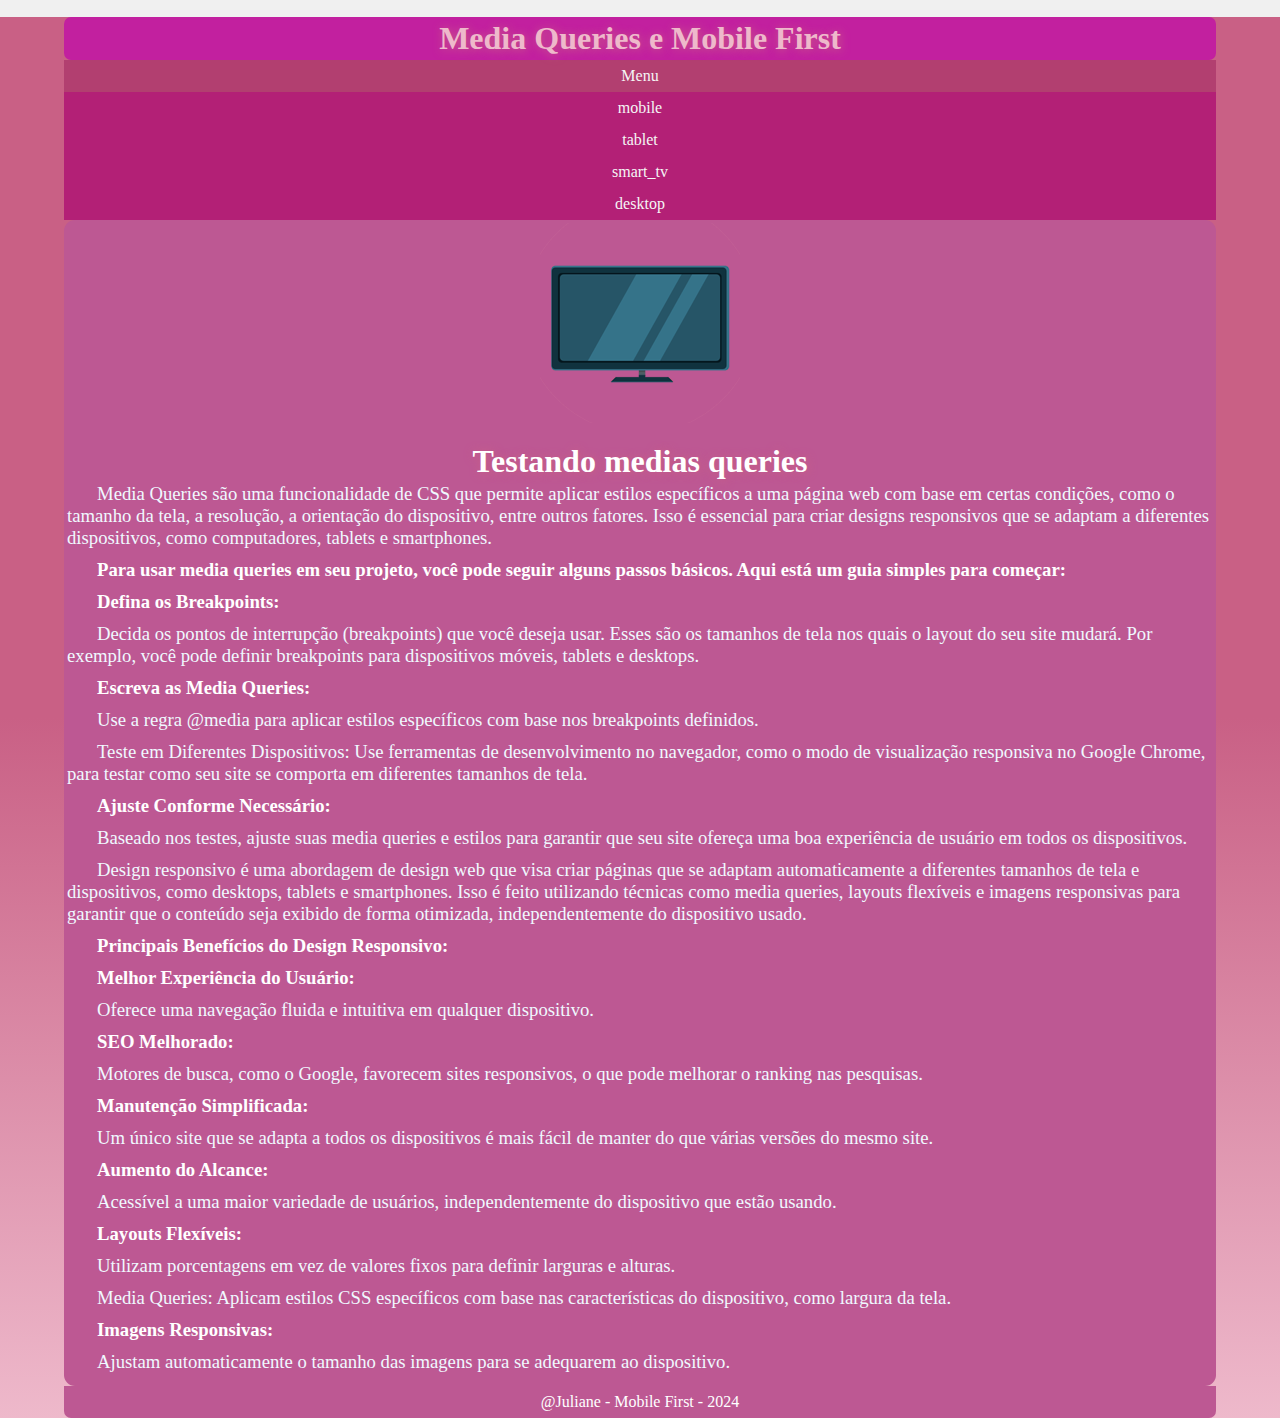
==== index.html @ 008fad67 "Add files via upload" ====
<!DOCTYPE html>
<html lang="pt-br">

<head>
    <meta charset="UTF-8">
    <meta name="viewport" content="width=device-width, initial-scale=1.0">
    <title>Mobile first</title>
    <link rel="shortcut icon" href="./assets/icon home.png" 
    type="image/x-icon">
    <link rel="stylesheet" href="./assets/css/stylemobile.css">
    <link rel="stylesheet"
    href="./https://fonts.googleapis.com/css2?family=Material+Symbols+Outlined:opsz,wght,FILL,GRAD@24,400,0,0" />

    <!-- Na sequencia de acima para baixo: colocado como favicon; 
     link para o css do menu mobile; link para o css do google fonts -->
</head>

<body onresize="mudouTamanho()">
    <header>
        <h1>Media Queries e Mobile First</h1>
    </header>

    <!-- Usando o google icons o menu é criado, junto com uma função usado no
      javascript para exibir o menu burger no evento de onclik-->


      <!-- Esse problema do menu tem haver com a escrita da class.. -->
      <span id="burger" class="material-symbols-outlined" onclick="clickMenu()">
        Menu
    </span>

    <menu id="itens">
        <ul>
            <li><a href="./mobile.html">mobile</a></li>
            <li><a href="./tablet.html"> tablet</a></li>
            <li><a href="./smartv.html">smart_tv</a></li>
            <li><a href="./desktop.html">desktop</a></li>
        </ul>
    </menu>

    <main>

        <img src="./assets/icon-phone.png" alt="teste com celular" id="mobile">
        <img src="./assets/icon-tablet.png" alt="teste com tablet" id="tablet">
        <img src="./assets/icon-print.png" alt="versão impressora" id="print">
        <img src="./assets/icon-pc.png" alt="teste com desktop" id="pc">
        <img src="./assets/icon-tv.png" alt="teste com smart tv" id="tv">
        <!-- 
        Main é reservado para texto e imagens.
         -->
        <article>
            <h1>Testando medias queries</h1>
            <!-- 
            Article é um lugar reservado para títulos e parágrafos.
             -->
            <p><h3>Media Queries são uma funcionalidade de CSS que permite aplicar estilos específicos a uma página web com
                base em certas condições, como o tamanho da tela, a resolução, a orientação do dispositivo, entre outros
                fatores. Isso é essencial para criar designs responsivos que se adaptam a diferentes dispositivos,
                como computadores, tablets e smartphones.</h3></p>
            <p><h3 class="tópico">Para usar media queries em seu projeto, você pode seguir alguns passos básicos. Aqui está um guia simples
                para começar:</h3></p>
            <p><h3 class="tópico">Defina os Breakpoints: </h3> <h3> Decida os pontos de interrupção (breakpoints) que você deseja usar. Esses são os
                tamanhos de tela nos quais o layout do seu site mudará. Por exemplo, você pode definir breakpoints para
                dispositivos móveis, tablets e desktops.</h3></p>
            <p><h3 class="tópico">Escreva as Media Queries:</h3>  <h3> Use a regra @media para aplicar estilos específicos com base nos breakpoints
                definidos.</h3></p>
            <p><h3>Teste em Diferentes Dispositivos: Use ferramentas de desenvolvimento no navegador, como o modo de
                visualização responsiva no Google Chrome, para testar como seu site se comporta em diferentes tamanhos
                de tela.</h3></p>
            <p><h3 class="tópico">Ajuste Conforme Necessário:</h3>  <h3> Baseado nos testes, ajuste suas media queries e estilos para garantir que
                seu site ofereça uma boa experiência de usuário em todos os dispositivos.</h3></p>
            <p><h3>Design responsivo é uma abordagem de design web que visa criar páginas que se adaptam automaticamente a
            diferentes tamanhos de tela e dispositivos, como desktops, tablets e smartphones. Isso é feito utilizando
            técnicas como media queries, layouts flexíveis e imagens responsivas para garantir que o conteúdo seja
            exibido de forma otimizada, independentemente do dispositivo usado.</h3></p>
            <p><h3 class="tópico">Principais Benefícios do Design Responsivo:</h3></p>
            <p><h3 class="tópico">Melhor Experiência do Usuário:</h3>  <h3> Oferece uma navegação fluida e intuitiva em qualquer dispositivo.</h3></p>
            <p><h3 class="tópico">SEO Melhorado:</h3>  <h3> Motores de busca, como o Google, favorecem sites responsivos, o que pode melhorar o ranking
            nas pesquisas.</h3></p>
            <p><h3 class="tópico">Manutenção Simplificada: </h3>  <h3>Um único site que se adapta a todos os dispositivos é mais fácil de manter do que
            várias versões do mesmo site.</h3></p>
            <p><h3 class="tópico">Aumento do Alcance:</h3>  <h3> Acessível a uma maior variedade de usuários, independentemente do dispositivo que estão
            usando.</h3></p>
            <p><h3 class="tópico">Layouts Flexíveis: </h3>   <h3>Utilizam porcentagens em vez de valores fixos para definir larguras e alturas.</h3></p>
            <p><h3>Media Queries: Aplicam estilos CSS específicos com base nas características do dispositivo, como largura da
            tela.</h3></p>
            <p><h3 class="tópico">Imagens Responsivas:</h3>  <h3> Ajustam automaticamente o tamanho das imagens para se adequarem ao dispositivo.</h3></p>
        </article>
    </main>

    <footer>
        @Juliane - Mobile First - 2024
    </footer>
</body>
<script src="./assets/js/scriptmq.js"> </script>

</html>
---- assets/css/stylemobile.css ----
@charset "utf-8";

/* 
Um reset de página é quando nós reiniciamos a página. 
Por essa a razão que começamos com o valor 0, pois é o valor inicial de uma página.
 */

* {
  margin: 0;
  padding: 0;
  box-sizing: border-box;
  font-family: unset;

}

/*
 "pixel": serve dimensões (largura x altura)
 "vh" e/ou "vw": para largura da tela (mobile first)
 "em" e/ou "rem": serve SOMENTE para fontes (mobile first / CSS3) 
 */
html {
  height: 100%;
  margin: 0; padding: 0; background-color: #f0f0f0;
}

/*
adicionar cor ao fundo
  */

body {
  background-image: linear-gradient(to bottom, #c96085 40%, #eeb9cb 100%);
  background-position: bottom;
  background-repeat: no-repeat;
  background-attachment: scroll;
}

/* 
PARA CONFIGURAR O CSS VAMOS ATRIBUIR ESTRUTURAS E DEPOIS OS OBJETOS
*/

header {
  background-color: #c2209f;
  margin-top: 7px;
  border-radius: 7px;
  width: 90vw;
  margin: auto;
  text-align: center;
}

#burger {
  background-color:#b23f70;
  display: block;
  color: whitesmoke;
  text-align: center;
  margin: auto;
  padding: 7px;
  width: 90vw;
  cursor: pointer;
}

#burger:hover {
  background-color: #c5a898;
}


menu {
  color: whitesmoke;
  text-align: center;
  margin-top: 5px;
  width: 90vw;
  margin: auto;
  list-style-type: none;
  background-color:rgb(179, 32, 118);
}

menu>ul {
  list-style-type: none;
}

menu>ul>li>a {
  display: block;
  padding: 7px;
  text-decoration: none;
  text-align: center;
  background-color:rgb(179, 32, 118);
  border-radius: 9px, 9px;
  color: whitesmoke;
  margin: auto;
}

menu>ul>li>a:hover {
  background-color: #c5a898;
  color: whitesmoke;
  text-decoration: none;
}

main {
  background-color: rgb(189, 88, 147);
  margin-top: 7px;
  border-radius: 11px;
  width: 90vw;
  margin: auto;
  text-align: center;
  padding: 3px;
}



  
  h1 {
  
    text-align: center;
    color: #ffffff ;
    padding: 3px;
    text-shadow: #c96085 1px 1px 10px;
    margin-top: 17px;
  
  }

 


  h3{
    text-indent: 30px;
    font-family: 'Times New Roman';
    font-weight: 300;
    text-align: left;
    color: aliceblue;
    margin-bottom: 10px;

  }

  .tópico{
    text-indent: 30px;
    font-family: serif;
    font-weight: 550;
    text-align: left;
    color: rgb(255, 255, 255);
    margin-bottom: 10px;

  }
  
  nav>a {
    color: whitesmoke;
    text-decoration: none;
    cursor: pointer;
  }
  
  a:hover {
    color: whitesmoke;
    text-decoration: none;
  }
  footer{
    background-color: rgb(189, 88, 147);
    text-align: center;
    border-radius: 0px 0px 7px 7px;
    width: 90vw;
    padding: 7px;
    margin: auto;
    color: #ffffff;
    }
  
img {
  display: block;
  margin: auto;
}

img#mobile {
  display: block;
}

img#tablet {
  display: none;
}

img#print {
  display: none;
}

img#pc {
  display: none;
}

img#tv {
  display: none;
}



@media screen and (min-width: 768px) and (max-width: 992px){
  /* midia usada no tablet */
}

body {
  background-image:url("./back-tablet.jpg");
  background-image: linear-gradient(to bottom, #c96085 50%, #eeb9cb 100%);
  background-position: bottom;
  background-repeat: no-repeat;
  background-attachment: scroll;

  }
  
  /* 
  PARA CONFIGURAR O CSS VAMOS ATRIBUIR ESTRUTURAS E DEPOIS OS OBJETOS
  */
  
  header {
    background-color: #c2209f;
    margin-top: 7px;
    border-radius: 7px;
    width: 90vw;
    margin: auto;
    text-align: center;
  }
  
  #burger {
    background-color:#b23f70;
    display: block;
    color: whitesmoke;
    text-align: center;
    margin: auto;
    padding: 7px;
    width: 90vw;
    cursor: pointer;
  }
  
  #burger:hover {
    background-color: #c5a898;
  }
  
  
  menu {
    color: whitesmoke;
    text-align: center;
    margin-top: 5px;
    width: 90vw;
    margin: auto;
    list-style-type: none;
    background-color:rgb(179, 32, 118);
  }
  
  menu>ul {
    list-style-type: none;
  }
  
  menu>ul>li>a {
    display: block;
    padding: 7px;
    text-decoration: none;
    text-align: center;
    background-color:rgb(179, 32, 118);
    border-radius: 9px, 9px;
    color: whitesmoke;
    margin: auto;
  }
  
  menu>ul>li>a:hover {
    background-color: #c5a898;
    color: whitesmoke;
    text-decoration: none;
  }
  
  main {
    background-color: rgb(189, 88, 147);
    margin-top: 7px;
    border-radius: 11px;
    width: 90vw;
    margin: auto;
    text-align: center;
    padding: 3px;
  }
  
  article>h2{
    color: #ffe3f4;
  }
  
  article>p {
    font-family: Cambria, Cochin, Georgia, Times, 'Times New Roman', serif;
    font-size: 20px;
    font-style: oblique;
    font-weight: 700;
    color: honeydew;
    text-align: justify;
  }
  
  
    
    header>h1 {
    
      text-align: center;
      color: #eeb9cb ;
      padding: 3px;
      text-shadow: #c96085 1px 1px 10px;
      margin-top: 17px;
    
    }
    
    nav>a {
      color: whitesmoke;
      text-decoration: none;
      cursor: pointer;
    }
    
    a:hover {
      color: whitesmoke;
      text-decoration: none;
    }

    footer{
      background-color: rgb(189, 88, 147);
      text-align: center;
      border-radius: 0px 0px 7px 7px;
      width: 90vw;
      padding: 7px;
      margin: auto;
      }

img#mobile {
  display: none;
}

img#tablet {
  display: block;
}

img#print {
  display: none;
}

img#pc {
  display: none;
}

img#tv {
  display: none;
}



/* media para pc com  largura de tela menor que 992px para o maior de 1200px
onde sera modificado as medidas do menu, menu lista, main > article onde o menu
deve estar bloqueado seguindo as margens e cor de fundo dos elementos e 
deixando assim o menu burger oculto, forçando assim o menu aparecendo inline-block
(na horizontal) e sua exibição de imagens */

@media screen and (min-width: 993px) and (max-width: 1200px) {
body {
  background-image:url("./back-pc.jpg");
  background-image: linear-gradient(to bottom, #c96085 50%, #eeb9cb 100%);
  background-position: bottom;
  background-repeat: no-repeat;
  background-attachment: scroll;
}

header {
  background-color: #c2209f;
  margin-top: 7px;
  border-radius: 7px;
  width: 90vw;
  margin: auto;
  text-align: center;
}

#burger {
  background-color:#b23f70;
  display: block;
  color: whitesmoke;
  text-align: center;
  margin: auto;
  padding: 7px;
  width: 90vw;
  cursor: pointer;
}

#burger:hover {
  background-color: #c5a898;
}


menu {
  color: whitesmoke;
  text-align: center;
  margin-top: 5px;
  width: 90vw;
  margin: auto;
  list-style-type: none;
  background-color:rgb(179, 32, 118);
}

menu>ul {
  list-style-type: none;
}

menu>ul>li>a {
  display: block;
  padding: 7px;
  text-decoration: none;
  text-align: center;
  background-color:rgb(179, 32, 118);
  border-radius: 9px, 9px;
  color: whitesmoke;
  margin: auto;
}

menu>ul>li>a:hover {
  background-color: #c5a898;
  color: whitesmoke;
  text-decoration: none;
}

main {
  background-color: rgb(189, 88, 147);
  margin-top: 7px;
  border-radius: 11px;
  width: 90vw;
  margin: auto;
  text-align: center;
  padding: 3px;
}

article>h2{
  color: #ffe3f4;
}

article>p {
  font-family: Cambria, Cochin, Georgia, Times, 'Times New Roman', serif;
  font-size: 20px;
  font-style: oblique;
  font-weight: 700;
  color: honeydew;
  text-align: justify;
}


  header>h1 {
  
    text-align: center;
    color: #eeb9cb ;
    padding: 3px;
    text-shadow: #c96085 1px 1px 10px;
    margin-top: 17px;
  
  }
  
  nav>a {
    color: whitesmoke;
    text-decoration: none;
    cursor: pointer;
  }
  
  a:hover {
    color: whitesmoke;
    text-decoration: none;
  }
  footer{
    background-color: rgb(189, 88, 147);
    text-align: center;
    border-radius: 0px 0px 7px 7px;
    width: 90vw;
    padding: 7px;
    margin: auto;
    }
    


img#mobile {
  display: none;
}

img#tablet {
  display: none;
}

img#print {
  display: none;
}

img#pc {
  display: block;
}

img#tv {
  display: none;
}
}

/* media para smart_tv com  largura de tela menor que 992px para o maior de 1200px
onde sera modificado as medidas do menu, menu lista, main > article onde o menu
deve estar bloqueado seguindo as margens e cor de fundo dos elementos e 
deixando assim o menu burger oculto, forçando assim o menu aparecendo inline-block
(na horizontal) e sua exibição de imagens */

@media screen and (min-width: 1201px) {
body {
  background-image:url("./back-tv.jpg");
  background-repeat: repeat-x;
  background-attachment: fixed;
  background-image: linear-gradient(to bottom, #c96085 50%, #eeb9cb 100%);
  background-position: bottom;
  background-repeat: no-repeat;
  background-attachment: scroll;
}

header {
  background-color: #c2209f;
  margin-top: 7px;
  border-radius: 7px;
  width: 90vw;
  margin: auto;
  text-align: center;
}

#burger {
  background-color:#b23f70;
  display: block;
  color: whitesmoke;
  text-align: center;
  margin: auto;
  padding: 7px;
  width: 90vw;
  cursor: pointer;
}

#burger:hover {
  background-color: #c5a898;
}


menu {
  color: whitesmoke;
  text-align: center;
  margin-top: 5px;
  width: 90vw;
  margin: auto;
  list-style-type: none;
  background-color:rgb(179, 32, 118);
}

menu>ul {
  list-style-type: none;
}

menu>ul>li>a {
  display: block;
  padding: 7px;
  text-decoration: none;
  text-align: center;
  background-color:rgb(179, 32, 118);
  border-radius: 9px, 9px;
  color: whitesmoke;
  margin: auto;
}

menu>ul>li>a:hover {
  background-color: #c5a898;
  color: whitesmoke;
  text-decoration: none;
}

main {
  background-color: rgb(189, 88, 147);
  margin-top: 7px;
  border-radius: 11px;
  width: 90vw;
  margin: auto;
  text-align: center;
  padding: 3px;
}

article>h2{
  color: #ffe3f4;
}

article>p {
  font-family: Cambria, Cochin, Georgia, Times, 'Times New Roman', serif;
  font-size: 20px;
  font-style: oblique;
  font-weight: 700;
  color: honeydew;
  text-align: justify;
}
  
  header>h1 {
  
    text-align: center;
    color: #eeb9cb ;
    padding: 3px;
    text-shadow: #c96085 1px 1px 10px;
    margin-top: 17px;
  
  }
  
  nav>a {
    color: whitesmoke;
    text-decoration: none;
    cursor: pointer;
  }
  
  a:hover {
    color: whitesmoke;
    text-decoration: none;
  }

  footer{
    background-color: rgb(189, 88, 147);
    text-align: center;
    border-radius: 0px 0px 7px 7px;
    width: 90vw;
    padding: 7px;
    margin: auto;
    }

img#mobile {
  display: none;
}

img#tablet {
  display: none;
}

img#print {
  display: none;
}

img#pc {
  display: none;
}

img#tv {
  display: block;
}
}
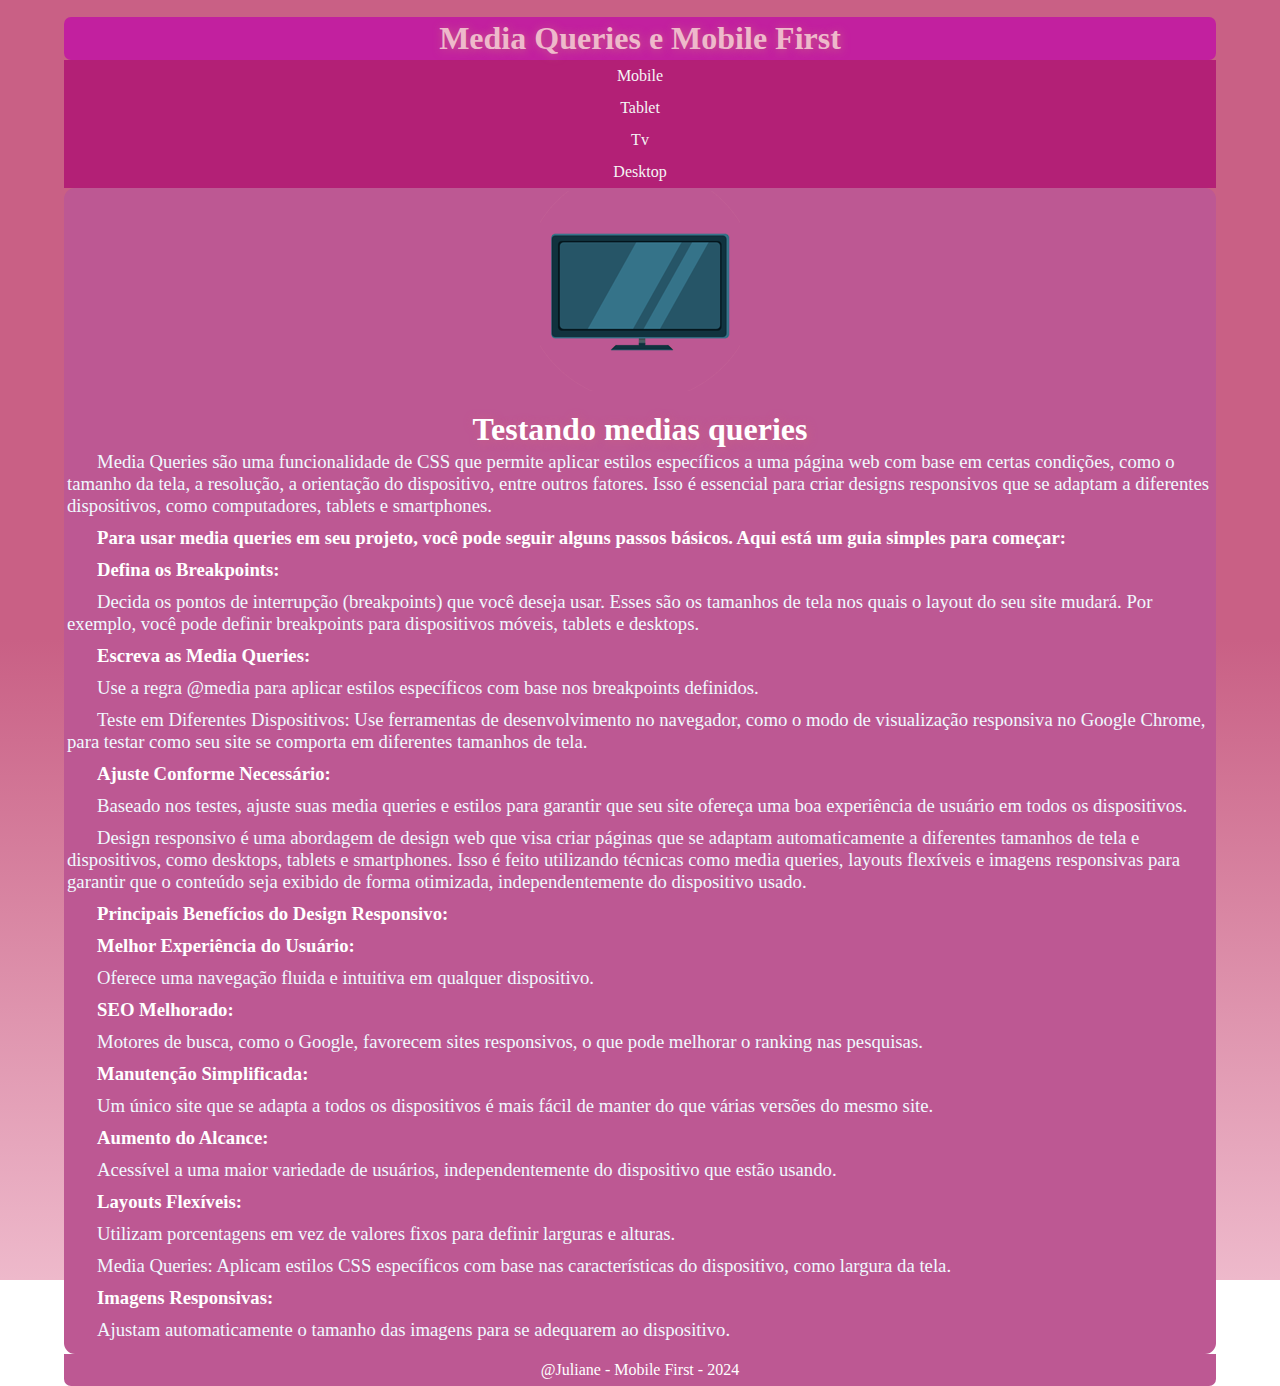
==== commit eebe602d: "upload" ====
--- a/index.html
+++ b/index.html
@@ -5,7 +5,7 @@
     <meta charset="UTF-8">
     <meta name="viewport" content="width=device-width, initial-scale=1.0">
     <title>Mobile first</title>
-    <link rel="shortcut icon" href="./assets/icon home.png" 
+    <link rel="shortcut icon" href="./assets/favicon.png" 
     type="image/x-icon">
     <link rel="stylesheet" href="./assets/css/stylemobile.css">
     <link rel="stylesheet"
@@ -15,7 +15,7 @@
      link para o css do menu mobile; link para o css do google fonts -->
 </head>
 
-<body onresize="mudouTamanho()">
+<body>
     <header>
         <h1>Media Queries e Mobile First</h1>
     </header>
@@ -25,16 +25,25 @@
 
 
       <!-- Esse problema do menu tem haver com a escrita da class.. -->
-      <span id="burger" class="material-symbols-outlined" onclick="clickMenu()">
-        Menu
-    </span>
+      <menu id="itens">
+        <ul>
+            <li><a href="./mobile.html">
+                    Mobile
+                </a></li>
 
-    <menu id="itens">
-        <ul>
-            <li><a href="./mobile.html">mobile</a></li>
-            <li><a href="./tablet.html"> tablet</a></li>
-            <li><a href="./smartv.html">smart_tv</a></li>
-            <li><a href="./desktop.html">desktop</a></li>
+            <li><a href="./tablet.html">
+                    Tablet
+                </a></li>
+                
+            <li><a href="./smartv.html">
+                Tv
+            </a></li>
+
+            <li><a href="./desktop.html">
+                Desktop
+            </a></li>
+
+
         </ul>
     </menu>
 
--- a/assets/css/stylemobile.css
+++ b/assets/css/stylemobile.css
@@ -19,186 +19,23 @@
  "em" e/ou "rem": serve SOMENTE para fontes (mobile first / CSS3) 
  */
 html {
-  height: 100%;
-  margin: 0; padding: 0; background-color: #f0f0f0;
-}
-
-/*
-adicionar cor ao fundo
-  */
+  height: 100vw;
+}
+
+
+
+@media screen and (min-width: 321px) and (max-width: 375px){ 
+  /* midia usada no celular */
+} 
 
 body {
-  background-image: linear-gradient(to bottom, #c96085 40%, #eeb9cb 100%);
-  background-position: bottom;
-  background-repeat: no-repeat;
-  background-attachment: scroll;
-}
-
-/* 
-PARA CONFIGURAR O CSS VAMOS ATRIBUIR ESTRUTURAS E DEPOIS OS OBJETOS
-*/
-
-header {
-  background-color: #c2209f;
-  margin-top: 7px;
-  border-radius: 7px;
-  width: 90vw;
-  margin: auto;
-  text-align: center;
-}
-
-#burger {
-  background-color:#b23f70;
-  display: block;
-  color: whitesmoke;
-  text-align: center;
-  margin: auto;
-  padding: 7px;
-  width: 90vw;
-  cursor: pointer;
-}
-
-#burger:hover {
-  background-color: #c5a898;
-}
-
-
-menu {
-  color: whitesmoke;
-  text-align: center;
-  margin-top: 5px;
-  width: 90vw;
-  margin: auto;
-  list-style-type: none;
-  background-color:rgb(179, 32, 118);
-}
-
-menu>ul {
-  list-style-type: none;
-}
-
-menu>ul>li>a {
-  display: block;
-  padding: 7px;
-  text-decoration: none;
-  text-align: center;
-  background-color:rgb(179, 32, 118);
-  border-radius: 9px, 9px;
-  color: whitesmoke;
-  margin: auto;
-}
-
-menu>ul>li>a:hover {
-  background-color: #c5a898;
-  color: whitesmoke;
-  text-decoration: none;
-}
-
-main {
-  background-color: rgb(189, 88, 147);
-  margin-top: 7px;
-  border-radius: 11px;
-  width: 90vw;
-  margin: auto;
-  text-align: center;
-  padding: 3px;
-}
-
-
-
-  
-  h1 {
-  
-    text-align: center;
-    color: #ffffff ;
-    padding: 3px;
-    text-shadow: #c96085 1px 1px 10px;
-    margin-top: 17px;
-  
-  }
-
- 
-
-
-  h3{
-    text-indent: 30px;
-    font-family: 'Times New Roman';
-    font-weight: 300;
-    text-align: left;
-    color: aliceblue;
-    margin-bottom: 10px;
-
-  }
-
-  .tópico{
-    text-indent: 30px;
-    font-family: serif;
-    font-weight: 550;
-    text-align: left;
-    color: rgb(255, 255, 255);
-    margin-bottom: 10px;
-
-  }
-  
-  nav>a {
-    color: whitesmoke;
-    text-decoration: none;
-    cursor: pointer;
-  }
-  
-  a:hover {
-    color: whitesmoke;
-    text-decoration: none;
-  }
-  footer{
-    background-color: rgb(189, 88, 147);
-    text-align: center;
-    border-radius: 0px 0px 7px 7px;
-    width: 90vw;
-    padding: 7px;
-    margin: auto;
-    color: #ffffff;
-    }
-  
-img {
-  display: block;
-  margin: auto;
-}
-
-img#mobile {
-  display: block;
-}
-
-img#tablet {
-  display: none;
-}
-
-img#print {
-  display: none;
-}
-
-img#pc {
-  display: none;
-}
-
-img#tv {
-  display: none;
-}
-
-
-
-@media screen and (min-width: 768px) and (max-width: 992px){
-  /* midia usada no tablet */
-}
-
-body {
-  background-image:url("./back-tablet.jpg");
+  background-image:url("../assets/icon-phone.png");
   background-image: linear-gradient(to bottom, #c96085 50%, #eeb9cb 100%);
   background-position: bottom;
   background-repeat: no-repeat;
   background-attachment: scroll;
 
-  }
+  } 
   
   /* 
   PARA CONFIGURAR O CSS VAMOS ATRIBUIR ESTRUTURAS E DEPOIS OS OBJETOS
@@ -284,7 +121,7 @@
   }
   
   
-    
+  
     header>h1 {
     
       text-align: center;
@@ -316,6 +153,318 @@
       }
 
 img#mobile {
+  display: block;
+}
+
+img#tablet {
+  display: none;
+}
+
+img#print {
+  display: none;
+}
+
+img#pc {
+  display: none;
+}
+
+img#tv {
+  display: none;
+} 
+
+
+/*
+adicionar cor ao fundo
+  */
+
+body {
+  background-image: linear-gradient(to bottom, #c96085 40%, #eeb9cb 100%);
+  background-position: bottom;
+  background-repeat: no-repeat;
+  background-attachment: scroll;
+} 
+
+/* 
+PARA CONFIGURAR O CSS VAMOS ATRIBUIR ESTRUTURAS E DEPOIS OS OBJETOS
+*/
+
+header {
+  background-color: #c2209f;
+  margin-top: 7px;
+  border-radius: 7px;
+  width: 90vw;
+  margin: auto;
+  text-align: center;
+}
+
+#burger {
+  background-color:#b23f70;
+  display: block;
+  color: whitesmoke;
+  text-align: center;
+  margin: auto;
+  padding: 7px;
+  width: 90vw;
+  cursor: pointer;
+}
+
+#burger:hover {
+  background-color: #c5a898;
+}
+
+
+menu {
+  color: whitesmoke;
+  text-align: center;
+  margin-top: 5px;
+  width: 90vw;
+  margin: auto;
+  list-style-type: none;
+  background-color:rgb(179, 32, 118);
+}
+
+menu>ul {
+  list-style-type: none;
+}
+
+menu>ul>li>a {
+  display: block;
+  padding: 7px;
+  text-decoration: none;
+  text-align: center;
+  background-color:rgb(179, 32, 118);
+  border-radius: 9px, 9px;
+  color: whitesmoke;
+  margin: auto;
+}
+
+menu>ul>li>a:hover {
+  background-color: #c5a898;
+  color: whitesmoke;
+  text-decoration: none;
+}
+
+main {
+  background-color: rgb(189, 88, 147);
+  margin-top: 7px;
+  border-radius: 11px;
+  width: 90vw;
+  margin: auto;
+  text-align: center;
+  padding: 3px;
+}
+
+
+
+  
+  h1 {
+  
+    text-align: center;
+    color: #ffffff ;
+    padding: 3px;
+    text-shadow: #c96085 1px 1px 10px;
+    margin-top: 17px;
+  
+  }
+
+ 
+
+
+  h3{
+    text-indent: 30px;
+    font-family: 'Times New Roman';
+    font-weight: 300;
+    text-align: left;
+    color: aliceblue;
+    margin-bottom: 10px;
+
+  }
+
+  .tópico{
+    text-indent: 30px;
+    font-family: serif;
+    font-weight: 550;
+    text-align: left;
+    color: rgb(255, 255, 255);
+    margin-bottom: 10px;
+
+  }
+  
+  nav>a {
+    color: whitesmoke;
+    text-decoration: none;
+    cursor: pointer;
+  }
+  
+  a:hover {
+    color: whitesmoke;
+    text-decoration: none;
+  }
+  footer{
+    background-color: rgb(189, 88, 147);
+    text-align: center;
+    border-radius: 0px 0px 7px 7px;
+    width: 90vw;
+    padding: 7px;
+    margin: auto;
+    color: #ffffff;
+    }
+  
+img { 
+  display: block;
+  margin: auto;
+} 
+
+img#mobile {
+  display: block;
+}
+
+img#tablet {
+  display: none;
+}
+
+img#print {
+  display: none;
+}
+
+img#pc {
+  display: none;
+}
+
+img#tv {
+  display: none;
+}
+
+
+
+@media screen and (min-width: 768px) and (max-width: 992px){
+  /* midia usada no tablet */
+}
+
+body {
+  background-image:url("../back-tablet.png");
+  background-image: linear-gradient(to bottom, #c96085 50%, #eeb9cb 100%);
+  background-position: bottom;
+  background-repeat: no-repeat;
+  background-attachment: scroll;
+
+  }
+  
+  /* 
+  PARA CONFIGURAR O CSS VAMOS ATRIBUIR ESTRUTURAS E DEPOIS OS OBJETOS
+  */
+  
+  header {
+    background-color: #c2209f;
+    margin-top: 7px;
+    border-radius: 7px;
+    width: 90vw;
+    margin: auto;
+    text-align: center;
+  }
+  
+  #burger {
+    background-color:#b23f70;
+    display: block;
+    color: whitesmoke;
+    text-align: center;
+    margin: auto;
+    padding: 7px;
+    width: 90vw;
+    cursor: pointer;
+  }
+  
+  #burger:hover {
+    background-color: #c5a898;
+  }
+  
+  
+  menu {
+    color: whitesmoke;
+    text-align: center;
+    margin-top: 5px;
+    width: 90vw;
+    margin: auto;
+    list-style-type: none;
+    background-color:rgb(179, 32, 118);
+  }
+  
+  menu>ul {
+    list-style-type: none;
+  }
+  
+  menu>ul>li>a {
+    display: block;
+    padding: 7px;
+    text-decoration: none;
+    text-align: center;
+    background-color:rgb(179, 32, 118);
+    border-radius: 9px, 9px;
+    color: whitesmoke;
+    margin: auto;
+  }
+  
+  menu>ul>li>a:hover {
+    background-color: #c5a898;
+    color: whitesmoke;
+    text-decoration: none;
+  }
+  
+  main {
+    background-color: rgb(189, 88, 147);
+    margin-top: 7px;
+    border-radius: 11px;
+    width: 90vw;
+    margin: auto;
+    text-align: center;
+    padding: 3px;
+  }
+  
+  article>h2{
+    color: #ffe3f4;
+  }
+  
+  article>p {
+    font-family: Cambria, Cochin, Georgia, Times, 'Times New Roman', serif;
+    font-size: 20px;
+    font-style: oblique;
+    font-weight: 700;
+    color: honeydew;
+    text-align: justify;
+  }
+  
+    
+    header>h1 {
+    
+      text-align: center;
+      color: #eeb9cb ;
+      padding: 3px;
+      text-shadow: #c96085 1px 1px 10px;
+      margin-top: 17px;
+    
+    }
+    
+    nav>a {
+      color: whitesmoke;
+      text-decoration: none;
+      cursor: pointer;
+    }
+    
+    a:hover {
+      color: whitesmoke;
+      text-decoration: none;
+    }
+
+    footer{
+      background-color: rgb(189, 88, 147);
+      text-align: center;
+      border-radius: 0px 0px 7px 7px;
+      width: 90vw;
+      padding: 7px;
+      margin: auto;
+      }
+
+img#mobile {
   display: none;
 }
 
@@ -345,7 +494,7 @@
 
 @media screen and (min-width: 993px) and (max-width: 1200px) {
 body {
-  background-image:url("./back-pc.jpg");
+  background-image:url("../assets/icon-pc.png");
   background-image: linear-gradient(to bottom, #c96085 50%, #eeb9cb 100%);
   background-position: bottom;
   background-repeat: no-repeat;
@@ -491,8 +640,9 @@
 (na horizontal) e sua exibição de imagens */
 
 @media screen and (min-width: 1201px) {
+
 body {
-  background-image:url("./back-tv.jpg");
+  background-image:url("../assets/icon-tv.png");
   background-repeat: repeat-x;
   background-attachment: fixed;
   background-image: linear-gradient(to bottom, #c96085 50%, #eeb9cb 100%);
@@ -632,3 +782,7 @@
 }
 
 
+
+
+
+
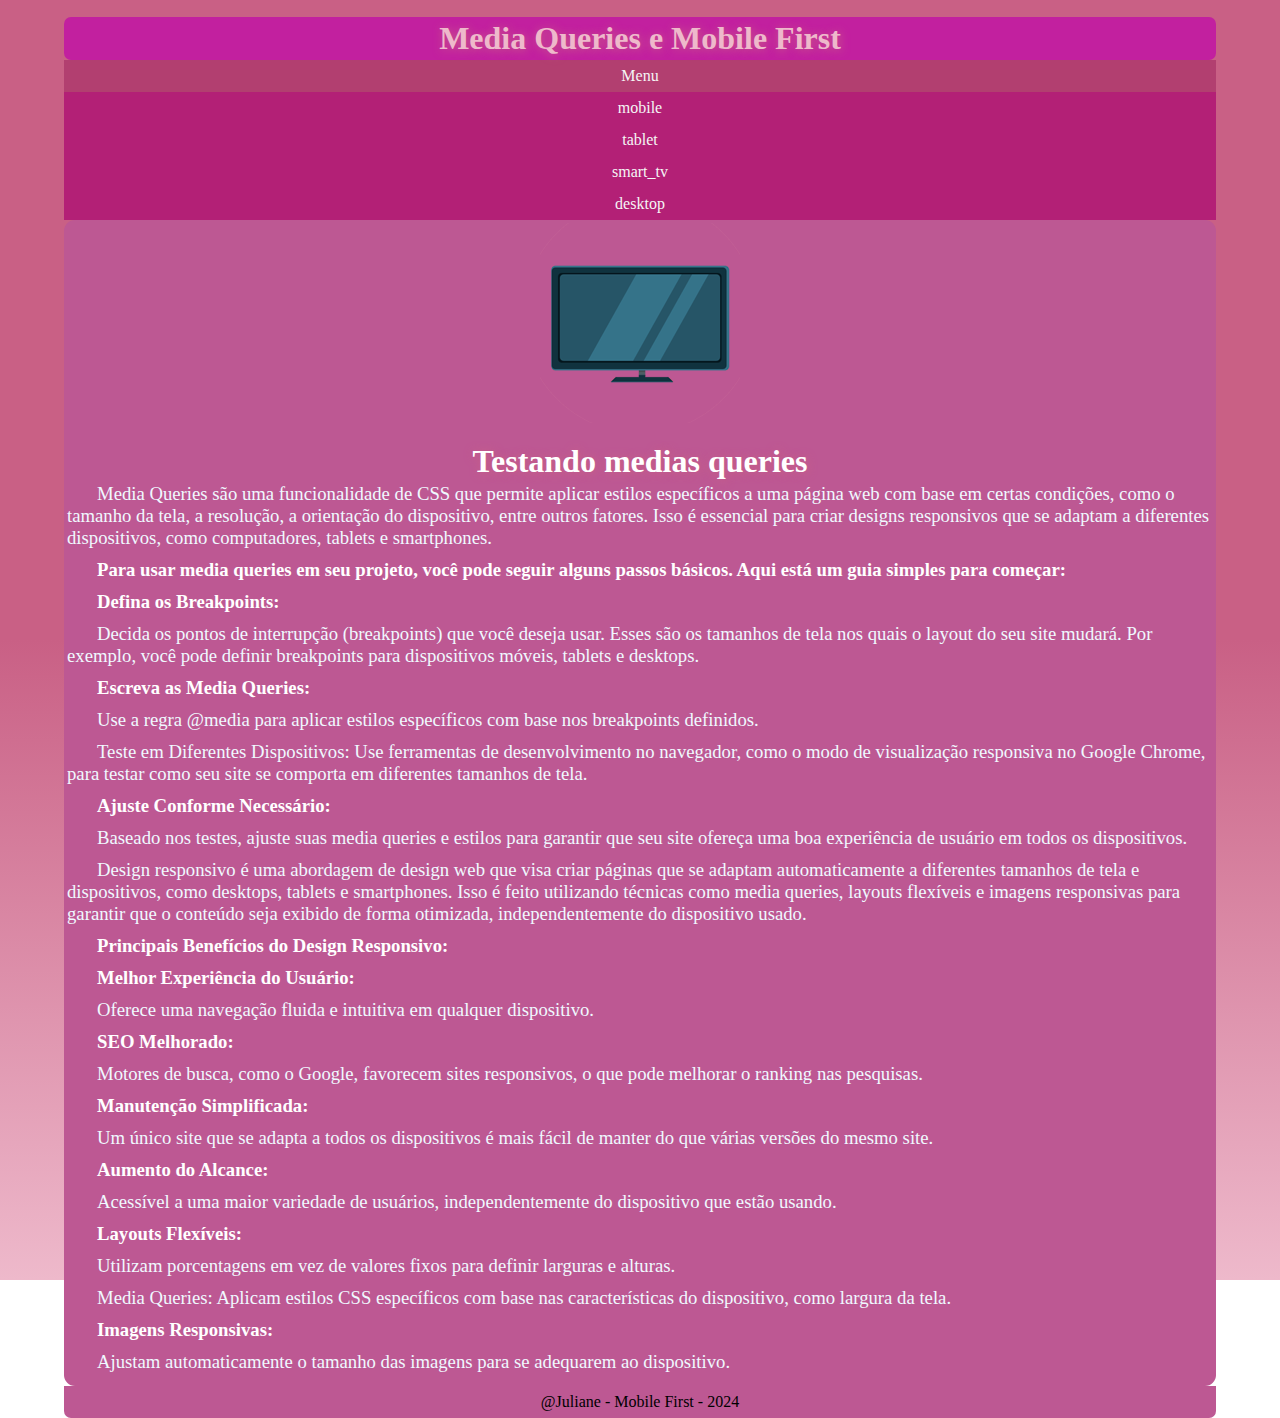
==== commit d7343592: "upload" ====
--- a/index.html
+++ b/index.html
@@ -15,7 +15,7 @@
      link para o css do menu mobile; link para o css do google fonts -->
 </head>
 
-<body>
+<body onresize="mudouTamanho()">
     <header>
         <h1>Media Queries e Mobile First</h1>
     </header>
@@ -25,31 +25,22 @@
 
 
       <!-- Esse problema do menu tem haver com a escrita da class.. -->
-      <menu id="itens">
+      <span id="burger" class="material-symbols-outlined" onclick="clickMenu()">
+        Menu
+    </span>
+
+    <menu id="itens">
         <ul>
-            <li><a href="./mobile.html">
-                    Mobile
-                </a></li>
-
-            <li><a href="./tablet.html">
-                    Tablet
-                </a></li>
-                
-            <li><a href="./smartv.html">
-                Tv
-            </a></li>
-
-            <li><a href="./desktop.html">
-                Desktop
-            </a></li>
-
-
+            <li><a href="./mobile.html">mobile</a></li>
+            <li><a href="./tablet.html"> tablet</a></li>
+            <li><a href="./smartv.html">smart_tv</a></li>
+            <li><a href="./desktop.html">desktop</a></li>
         </ul>
     </menu>
 
     <main>
 
-        <img src="./assets/icon-phone.png" alt="teste com celular" id="mobile">
+        <img src="./assets/icon-phone.png" alt="teste com celular" id="print">
         <img src="./assets/icon-tablet.png" alt="teste com tablet" id="tablet">
         <img src="./assets/icon-print.png" alt="versão impressora" id="print">
         <img src="./assets/icon-pc.png" alt="teste com desktop" id="pc">
--- a/assets/css/stylemobile.css
+++ b/assets/css/stylemobile.css
@@ -24,23 +24,365 @@
 
 
 
-@media screen and (min-width: 321px) and (max-width: 375px){ 
-  /* midia usada no celular */
-} 
-
 body {
-  background-image:url("../assets/icon-phone.png");
+  background-image: linear-gradient(to bottom, #c96085 40%, #eeb9cb 100%);
+  background-position: bottom;
+  background-repeat: no-repeat;
+  background-attachment: scroll;
+}
+
+/* 
+  PARA CONFIGURAR O CSS VAMOS ATRIBUIR ESTRUTURAS E DEPOIS OS OBJETOS
+  */
+
+header {
+  background-color: #c2209f;
+  margin-top: 7px;
+  border-radius: 7px;
+  width: 90vw;
+  margin: auto;
+  text-align: center;
+}
+
+#burger {
+  background-color: #b23f70;
+  display: block;
+  color: whitesmoke;
+  text-align: center;
+  margin: auto;
+  padding: 7px;
+  width: 90vw;
+  cursor: pointer;
+}
+
+#burger:hover {
+  background-color: #c5a898;
+}
+
+
+menu {
+  color: whitesmoke;
+  text-align: center;
+  margin-top: 5px;
+  width: 90vw;
+  margin: auto;
+  list-style-type: none;
+  background-color: rgb(179, 32, 118);
+}
+
+menu>ul {
+  list-style-type: none;
+}
+
+menu>ul>li>a {
+  display: block;
+  padding: 7px;
+  text-decoration: none;
+  text-align: center;
+  background-color: rgb(179, 32, 118);
+  border-radius: 9px, 9px;
+  color: whitesmoke;
+  margin: auto;
+}
+
+menu>ul>li>a:hover {
+  background-color: #c5a898;
+  color: whitesmoke;
+  text-decoration: none;
+}
+
+main {
+  background-color: rgb(189, 88, 147);
+  margin-top: 7px;
+  border-radius: 11px;
+  width: 90vw;
+  margin: auto;
+  text-align: center;
+  padding: 3px;
+}
+
+article>h2 {
+  color: #ffe3f4;
+}
+
+article>p {
+  font-family: Cambria, Cochin, Georgia, Times, 'Times New Roman', serif;
+  font-size: 20px;
+  font-style: oblique;
+  font-weight: 700;
+  color: honeydew;
+  text-align: justify;
+}
+
+
+
+header>h1 {
+
+  text-align: center;
+  color: #eeb9cb;
+  padding: 3px;
+  text-shadow: #c96085 1px 1px 10px;
+  margin-top: 17px;
+
+}
+
+h1 {
+
+  text-align: center;
+  color: #ffffff;
+  padding: 3px;
+  text-shadow: #c96085 1px 1px 10px;
+  margin-top: 17px;
+
+}
+
+
+
+
+h3 {
+  text-indent: 30px;
+  font-family: 'Times New Roman';
+  font-weight: 300;
+  text-align: left;
+  color: aliceblue;
+  margin-bottom: 10px;
+
+}
+
+.tópico {
+  text-indent: 30px;
+  font-family: serif;
+  font-weight: 550;
+  text-align: left;
+  color: rgb(255, 255, 255);
+  margin-bottom: 10px;
+
+}
+
+nav>a {
+  color: whitesmoke;
+  text-decoration: none;
+  cursor: pointer;
+}
+
+a:hover {
+  color: whitesmoke;
+  text-decoration: none;
+}
+
+footer {
+  background-color: rgb(189, 88, 147);
+  text-align: center;
+  border-radius: 0px 0px 7px 7px;
+  width: 90vw;
+  padding: 7px;
+  margin: auto;
+}
+
+img {
+  display: block;
+  margin: auto;
+}
+
+img#mobile {
+  display: none;
+}
+
+img#tablet {
+  display: none;
+}
+
+img#print {
+  display: block;
+}
+
+img#pc {
+  display: none;
+}
+
+img#tv {
+  display: none;
+}
+
+
+/*
+adicionar cor ao fundo
+  */
+
+
+
+/* 
+PARA CONFIGURAR O CSS VAMOS ATRIBUIR ESTRUTURAS E DEPOIS OS OBJETOS
+*/
+
+
+/* celular não aparece em Mobile First quando a tela é reduzida e/ou para a própria tela de celular*/
+
+
+@media screen and (min-width: 768px) and (max-width: 992px) {
+  /* midia usada no tablet */
+}
+
+body {
+  background-image: url("../assets/tablet.png");
   background-image: linear-gradient(to bottom, #c96085 50%, #eeb9cb 100%);
   background-position: bottom;
   background-repeat: no-repeat;
   background-attachment: scroll;
 
-  } 
-  
-  /* 
+}
+
+/* 
   PARA CONFIGURAR O CSS VAMOS ATRIBUIR ESTRUTURAS E DEPOIS OS OBJETOS
   */
-  
+
+header {
+  background-color: #c2209f;
+  margin-top: 7px;
+  border-radius: 7px;
+  width: 90vw;
+  margin: auto;
+  text-align: center;
+}
+
+#burger {
+  background-color: #b23f70;
+  display: block;
+  color: whitesmoke;
+  text-align: center;
+  margin: auto;
+  padding: 7px;
+  width: 90vw;
+  cursor: pointer;
+}
+
+#burger:hover {
+  background-color: #c5a898;
+}
+
+
+menu {
+  color: whitesmoke;
+  text-align: center;
+  margin-top: 5px;
+  width: 90vw;
+  margin: auto;
+  list-style-type: none;
+  background-color: rgb(179, 32, 118);
+}
+
+menu>ul {
+  list-style-type: none;
+}
+
+menu>ul>li>a {
+  display: block;
+  padding: 7px;
+  text-decoration: none;
+  text-align: center;
+  background-color: rgb(179, 32, 118);
+  border-radius: 9px, 9px;
+  color: whitesmoke;
+  margin: auto;
+}
+
+menu>ul>li>a:hover {
+  background-color: #c5a898;
+  color: whitesmoke;
+  text-decoration: none;
+}
+
+main {
+  background-color: rgb(189, 88, 147);
+  margin-top: 7px;
+  border-radius: 11px;
+  width: 90vw;
+  margin: auto;
+  text-align: center;
+  padding: 3px;
+}
+
+article>h2 {
+  color: #ffe3f4;
+}
+
+article>p {
+  font-family: Cambria, Cochin, Georgia, Times, 'Times New Roman', serif;
+  font-size: 20px;
+  font-style: oblique;
+  font-weight: 700;
+  color: honeydew;
+  text-align: justify;
+}
+
+
+header>h1 {
+
+  text-align: center;
+  color: #eeb9cb;
+  padding: 3px;
+  text-shadow: #c96085 1px 1px 10px;
+  margin-top: 17px;
+
+}
+
+nav>a {
+  color: whitesmoke;
+  text-decoration: none;
+  cursor: pointer;
+}
+
+a:hover {
+  color: whitesmoke;
+  text-decoration: none;
+}
+
+footer {
+  background-color: rgb(189, 88, 147);
+  text-align: center;
+  border-radius: 0px 0px 7px 7px;
+  width: 90vw;
+  padding: 7px;
+  margin: auto;
+}
+
+img#mobile {
+  display: none;
+}
+
+img#tablet {
+  display: block;
+}
+
+img#print {
+  display: none;
+}
+
+img#pc {
+  display: none;
+}
+
+img#tv {
+  display: none;
+}
+
+
+
+/* media para pc com  largura de tela menor que 992px para o maior de 1200px
+onde sera modificado as medidas do menu, menu lista, main > article onde o menu
+deve estar bloqueado seguindo as margens e cor de fundo dos elementos e 
+deixando assim o menu burger oculto, forçando assim o menu aparecendo inline-block
+(na horizontal) e sua exibição de imagens */
+
+@media screen and (min-width: 993px) and (max-width: 1200px) {
+  body {
+    background-image: url("../assets/icon-pc.png");
+    background-image: linear-gradient(to bottom, #c96085 50%, #eeb9cb 100%);
+    background-position: bottom;
+    background-repeat: no-repeat;
+    background-attachment: scroll;
+  }
+
   header {
     background-color: #c2209f;
     margin-top: 7px;
@@ -49,9 +391,9 @@
     margin: auto;
     text-align: center;
   }
-  
+
   #burger {
-    background-color:#b23f70;
+    background-color: #b23f70;
     display: block;
     color: whitesmoke;
     text-align: center;
@@ -60,12 +402,12 @@
     width: 90vw;
     cursor: pointer;
   }
-  
+
   #burger:hover {
     background-color: #c5a898;
   }
-  
-  
+
+
   menu {
     color: whitesmoke;
     text-align: center;
@@ -73,30 +415,30 @@
     width: 90vw;
     margin: auto;
     list-style-type: none;
-    background-color:rgb(179, 32, 118);
-  }
-  
+    background-color: rgb(179, 32, 118);
+  }
+
   menu>ul {
     list-style-type: none;
   }
-  
+
   menu>ul>li>a {
     display: block;
     padding: 7px;
     text-decoration: none;
     text-align: center;
-    background-color:rgb(179, 32, 118);
+    background-color: rgb(179, 32, 118);
     border-radius: 9px, 9px;
     color: whitesmoke;
     margin: auto;
   }
-  
+
   menu>ul>li>a:hover {
     background-color: #c5a898;
     color: whitesmoke;
     text-decoration: none;
   }
-  
+
   main {
     background-color: rgb(189, 88, 147);
     margin-top: 7px;
@@ -106,11 +448,11 @@
     text-align: center;
     padding: 3px;
   }
-  
-  article>h2{
+
+  article>h2 {
     color: #ffe3f4;
   }
-  
+
   article>p {
     font-family: Cambria, Cochin, Georgia, Times, 'Times New Roman', serif;
     font-size: 20px;
@@ -119,241 +461,79 @@
     color: honeydew;
     text-align: justify;
   }
-  
-  
-  
-    header>h1 {
-    
-      text-align: center;
-      color: #eeb9cb ;
-      padding: 3px;
-      text-shadow: #c96085 1px 1px 10px;
-      margin-top: 17px;
-    
-    }
-    
-    nav>a {
-      color: whitesmoke;
-      text-decoration: none;
-      cursor: pointer;
-    }
-    
-    a:hover {
-      color: whitesmoke;
-      text-decoration: none;
-    }
-
-    footer{
-      background-color: rgb(189, 88, 147);
-      text-align: center;
-      border-radius: 0px 0px 7px 7px;
-      width: 90vw;
-      padding: 7px;
-      margin: auto;
-      }
-
-img#mobile {
-  display: block;
-}
-
-img#tablet {
-  display: none;
-}
-
-img#print {
-  display: none;
-}
-
-img#pc {
-  display: none;
-}
-
-img#tv {
-  display: none;
-} 
-
-
-/*
-adicionar cor ao fundo
-  */
-
-body {
-  background-image: linear-gradient(to bottom, #c96085 40%, #eeb9cb 100%);
-  background-position: bottom;
-  background-repeat: no-repeat;
-  background-attachment: scroll;
-} 
-
-/* 
-PARA CONFIGURAR O CSS VAMOS ATRIBUIR ESTRUTURAS E DEPOIS OS OBJETOS
-*/
-
-header {
-  background-color: #c2209f;
-  margin-top: 7px;
-  border-radius: 7px;
-  width: 90vw;
-  margin: auto;
-  text-align: center;
-}
-
-#burger {
-  background-color:#b23f70;
-  display: block;
-  color: whitesmoke;
-  text-align: center;
-  margin: auto;
-  padding: 7px;
-  width: 90vw;
-  cursor: pointer;
-}
-
-#burger:hover {
-  background-color: #c5a898;
-}
-
-
-menu {
-  color: whitesmoke;
-  text-align: center;
-  margin-top: 5px;
-  width: 90vw;
-  margin: auto;
-  list-style-type: none;
-  background-color:rgb(179, 32, 118);
-}
-
-menu>ul {
-  list-style-type: none;
-}
-
-menu>ul>li>a {
-  display: block;
-  padding: 7px;
-  text-decoration: none;
-  text-align: center;
-  background-color:rgb(179, 32, 118);
-  border-radius: 9px, 9px;
-  color: whitesmoke;
-  margin: auto;
-}
-
-menu>ul>li>a:hover {
-  background-color: #c5a898;
-  color: whitesmoke;
-  text-decoration: none;
-}
-
-main {
-  background-color: rgb(189, 88, 147);
-  margin-top: 7px;
-  border-radius: 11px;
-  width: 90vw;
-  margin: auto;
-  text-align: center;
-  padding: 3px;
-}
-
-
-
-  
-  h1 {
-  
-    text-align: center;
-    color: #ffffff ;
+
+
+  header>h1 {
+
+    text-align: center;
+    color: #eeb9cb;
     padding: 3px;
     text-shadow: #c96085 1px 1px 10px;
     margin-top: 17px;
-  
-  }
-
- 
-
-
-  h3{
-    text-indent: 30px;
-    font-family: 'Times New Roman';
-    font-weight: 300;
-    text-align: left;
-    color: aliceblue;
-    margin-bottom: 10px;
-
-  }
-
-  .tópico{
-    text-indent: 30px;
-    font-family: serif;
-    font-weight: 550;
-    text-align: left;
-    color: rgb(255, 255, 255);
-    margin-bottom: 10px;
-
-  }
-  
+
+  }
+
   nav>a {
     color: whitesmoke;
     text-decoration: none;
     cursor: pointer;
   }
-  
+
   a:hover {
     color: whitesmoke;
     text-decoration: none;
   }
-  footer{
+
+  footer {
     background-color: rgb(189, 88, 147);
     text-align: center;
     border-radius: 0px 0px 7px 7px;
     width: 90vw;
     padding: 7px;
     margin: auto;
-    color: #ffffff;
-    }
-  
-img { 
-  display: block;
-  margin: auto;
-} 
-
-img#mobile {
-  display: block;
-}
-
-img#tablet {
-  display: none;
-}
-
-img#print {
-  display: none;
-}
-
-img#pc {
-  display: none;
-}
-
-img#tv {
-  display: none;
-}
-
-
-
-@media screen and (min-width: 768px) and (max-width: 992px){
-  /* midia usada no tablet */
-}
-
-body {
-  background-image:url("../back-tablet.png");
-  background-image: linear-gradient(to bottom, #c96085 50%, #eeb9cb 100%);
-  background-position: bottom;
-  background-repeat: no-repeat;
-  background-attachment: scroll;
-
-  }
-  
-  /* 
-  PARA CONFIGURAR O CSS VAMOS ATRIBUIR ESTRUTURAS E DEPOIS OS OBJETOS
-  */
-  
+  }
+
+
+
+  img#mobile {
+    display: none;
+  }
+
+  img#tablet {
+    display: none;
+  }
+
+  img#print {
+    display: none;
+  }
+
+  img#pc {
+    display: block;
+  }
+
+  img#tv {
+    display: none;
+  }
+}
+
+/* media para smart_tv com  largura de tela menor que 992px para o maior de 1200px
+onde sera modificado as medidas do menu, menu lista, main > article onde o menu
+deve estar bloqueado seguindo as margens e cor de fundo dos elementos e 
+deixando assim o menu burger oculto, forçando assim o menu aparecendo inline-block
+(na horizontal) e sua exibição de imagens */
+
+@media screen and (min-width: 1201px) {
+
+  body {
+    background-image: url("../assets/icon-tv.png");
+    background-repeat: repeat-x;
+    background-attachment: fixed;
+    background-image: linear-gradient(to bottom, #c96085 50%, #eeb9cb 100%);
+    background-position: bottom;
+    background-repeat: no-repeat;
+    background-attachment: scroll;
+  }
+
   header {
     background-color: #c2209f;
     margin-top: 7px;
@@ -362,9 +542,9 @@
     margin: auto;
     text-align: center;
   }
-  
+
   #burger {
-    background-color:#b23f70;
+    background-color: #b23f70;
     display: block;
     color: whitesmoke;
     text-align: center;
@@ -373,12 +553,12 @@
     width: 90vw;
     cursor: pointer;
   }
-  
+
   #burger:hover {
     background-color: #c5a898;
   }
-  
-  
+
+
   menu {
     color: whitesmoke;
     text-align: center;
@@ -386,30 +566,30 @@
     width: 90vw;
     margin: auto;
     list-style-type: none;
-    background-color:rgb(179, 32, 118);
-  }
-  
+    background-color: rgb(179, 32, 118);
+  }
+
   menu>ul {
     list-style-type: none;
   }
-  
+
   menu>ul>li>a {
     display: block;
     padding: 7px;
     text-decoration: none;
     text-align: center;
-    background-color:rgb(179, 32, 118);
+    background-color: rgb(179, 32, 118);
     border-radius: 9px, 9px;
     color: whitesmoke;
     margin: auto;
   }
-  
+
   menu>ul>li>a:hover {
     background-color: #c5a898;
     color: whitesmoke;
     text-decoration: none;
   }
-  
+
   main {
     background-color: rgb(189, 88, 147);
     margin-top: 7px;
@@ -419,11 +599,11 @@
     text-align: center;
     padding: 3px;
   }
-  
-  article>h2{
+
+  article>h2 {
     color: #ffe3f4;
   }
-  
+
   article>p {
     font-family: Cambria, Cochin, Georgia, Times, 'Times New Roman', serif;
     font-size: 20px;
@@ -432,357 +612,179 @@
     color: honeydew;
     text-align: justify;
   }
-  
-    
-    header>h1 {
-    
-      text-align: center;
-      color: #eeb9cb ;
-      padding: 3px;
-      text-shadow: #c96085 1px 1px 10px;
-      margin-top: 17px;
-    
-    }
-    
-    nav>a {
-      color: whitesmoke;
-      text-decoration: none;
-      cursor: pointer;
-    }
-    
-    a:hover {
-      color: whitesmoke;
-      text-decoration: none;
-    }
-
-    footer{
-      background-color: rgb(189, 88, 147);
-      text-align: center;
-      border-radius: 0px 0px 7px 7px;
-      width: 90vw;
-      padding: 7px;
-      margin: auto;
-      }
-
-img#mobile {
-  display: none;
-}
-
-img#tablet {
-  display: block;
-}
-
-img#print {
-  display: none;
-}
-
-img#pc {
-  display: none;
-}
-
-img#tv {
-  display: none;
-}
-
-
-
-/* media para pc com  largura de tela menor que 992px para o maior de 1200px
-onde sera modificado as medidas do menu, menu lista, main > article onde o menu
-deve estar bloqueado seguindo as margens e cor de fundo dos elementos e 
-deixando assim o menu burger oculto, forçando assim o menu aparecendo inline-block
-(na horizontal) e sua exibição de imagens */
-
-@media screen and (min-width: 993px) and (max-width: 1200px) {
-body {
-  background-image:url("../assets/icon-pc.png");
-  background-image: linear-gradient(to bottom, #c96085 50%, #eeb9cb 100%);
-  background-position: bottom;
-  background-repeat: no-repeat;
-  background-attachment: scroll;
-}
-
-header {
-  background-color: #c2209f;
-  margin-top: 7px;
-  border-radius: 7px;
-  width: 90vw;
-  margin: auto;
-  text-align: center;
-}
-
-#burger {
-  background-color:#b23f70;
-  display: block;
-  color: whitesmoke;
-  text-align: center;
-  margin: auto;
-  padding: 7px;
-  width: 90vw;
-  cursor: pointer;
-}
-
-#burger:hover {
-  background-color: #c5a898;
-}
-
-
-menu {
-  color: whitesmoke;
-  text-align: center;
-  margin-top: 5px;
-  width: 90vw;
-  margin: auto;
-  list-style-type: none;
-  background-color:rgb(179, 32, 118);
-}
-
-menu>ul {
-  list-style-type: none;
-}
-
-menu>ul>li>a {
-  display: block;
-  padding: 7px;
-  text-decoration: none;
-  text-align: center;
-  background-color:rgb(179, 32, 118);
-  border-radius: 9px, 9px;
-  color: whitesmoke;
-  margin: auto;
-}
-
-menu>ul>li>a:hover {
-  background-color: #c5a898;
-  color: whitesmoke;
-  text-decoration: none;
-}
-
-main {
-  background-color: rgb(189, 88, 147);
-  margin-top: 7px;
-  border-radius: 11px;
-  width: 90vw;
-  margin: auto;
-  text-align: center;
-  padding: 3px;
-}
-
-article>h2{
-  color: #ffe3f4;
-}
-
-article>p {
-  font-family: Cambria, Cochin, Georgia, Times, 'Times New Roman', serif;
-  font-size: 20px;
-  font-style: oblique;
-  font-weight: 700;
-  color: honeydew;
-  text-align: justify;
-}
-
 
   header>h1 {
-  
-    text-align: center;
-    color: #eeb9cb ;
+
+    text-align: center;
+    color: #eeb9cb;
     padding: 3px;
     text-shadow: #c96085 1px 1px 10px;
     margin-top: 17px;
-  
-  }
-  
+
+  }
+
   nav>a {
     color: whitesmoke;
     text-decoration: none;
     cursor: pointer;
   }
-  
+
   a:hover {
     color: whitesmoke;
     text-decoration: none;
   }
-  footer{
+
+  footer {
     background-color: rgb(189, 88, 147);
     text-align: center;
     border-radius: 0px 0px 7px 7px;
     width: 90vw;
     padding: 7px;
     margin: auto;
-    }
-    
-
-
-img#mobile {
-  display: none;
-}
-
-img#tablet {
-  display: none;
-}
-
-img#print {
-  display: none;
-}
-
-img#pc {
-  display: block;
-}
-
-img#tv {
-  display: none;
-}
-}
-
-/* media para smart_tv com  largura de tela menor que 992px para o maior de 1200px
-onde sera modificado as medidas do menu, menu lista, main > article onde o menu
-deve estar bloqueado seguindo as margens e cor de fundo dos elementos e 
-deixando assim o menu burger oculto, forçando assim o menu aparecendo inline-block
-(na horizontal) e sua exibição de imagens */
-
-@media screen and (min-width: 1201px) {
-
-body {
-  background-image:url("../assets/icon-tv.png");
-  background-repeat: repeat-x;
-  background-attachment: fixed;
-  background-image: linear-gradient(to bottom, #c96085 50%, #eeb9cb 100%);
-  background-position: bottom;
-  background-repeat: no-repeat;
-  background-attachment: scroll;
-}
-
-header {
-  background-color: #c2209f;
-  margin-top: 7px;
-  border-radius: 7px;
-  width: 90vw;
-  margin: auto;
-  text-align: center;
-}
-
-#burger {
-  background-color:#b23f70;
-  display: block;
-  color: whitesmoke;
-  text-align: center;
-  margin: auto;
-  padding: 7px;
-  width: 90vw;
-  cursor: pointer;
-}
-
-#burger:hover {
-  background-color: #c5a898;
-}
-
-
-menu {
-  color: whitesmoke;
-  text-align: center;
-  margin-top: 5px;
-  width: 90vw;
-  margin: auto;
-  list-style-type: none;
-  background-color:rgb(179, 32, 118);
-}
-
-menu>ul {
-  list-style-type: none;
-}
-
-menu>ul>li>a {
-  display: block;
-  padding: 7px;
-  text-decoration: none;
-  text-align: center;
-  background-color:rgb(179, 32, 118);
-  border-radius: 9px, 9px;
-  color: whitesmoke;
-  margin: auto;
-}
-
-menu>ul>li>a:hover {
-  background-color: #c5a898;
-  color: whitesmoke;
-  text-decoration: none;
-}
-
-main {
-  background-color: rgb(189, 88, 147);
-  margin-top: 7px;
-  border-radius: 11px;
-  width: 90vw;
-  margin: auto;
-  text-align: center;
-  padding: 3px;
-}
-
-article>h2{
-  color: #ffe3f4;
-}
-
-article>p {
-  font-family: Cambria, Cochin, Georgia, Times, 'Times New Roman', serif;
-  font-size: 20px;
-  font-style: oblique;
-  font-weight: 700;
-  color: honeydew;
-  text-align: justify;
-}
-  
+  }
+
+  img#mobile {
+    display: none;
+  }
+
+  img#tablet {
+    display: none;
+  }
+
+  img#print {
+    display: none;
+  }
+
+  img#pc {
+    display: none;
+  }
+
+  img#tv {
+    display: block;
+  }
+
+
+  @media screen and (min-width: 321px) and (max-width: 375px) {
+    /* midia usada no celular */
+  }
+
+  body {
+    background-image: url("../assets/icon-phone.png");
+    background-image: linear-gradient(to bottom, #c96085 50%, #eeb9cb 100%);
+    background-position: bottom;
+    background-repeat: no-repeat;
+    background-attachment: scroll;
+
+  }
+
+  header {
+    background-color: #c2209f;
+    margin-top: 7px;
+    border-radius: 7px;
+    width: 90vw;
+    margin: auto;
+    text-align: center;
+  }
+
+  #burger {
+    background-color: #b23f70;
+    display: block;
+    color: whitesmoke;
+    text-align: center;
+    margin: auto;
+    padding: 7px;
+    width: 90vw;
+    cursor: pointer;
+  }
+
+  #burger:hover {
+    background-color: #c5a898;
+  }
+
+
+  menu {
+    color: whitesmoke;
+    text-align: center;
+    margin-top: 5px;
+    width: 90vw;
+    margin: auto;
+    list-style-type: none;
+    background-color: rgb(179, 32, 118);
+  }
+
+  menu>ul {
+    list-style-type: none;
+  }
+
+  menu>ul>li>a {
+    display: block;
+    padding: 7px;
+    text-decoration: none;
+    text-align: center;
+    background-color: rgb(179, 32, 118);
+    border-radius: 9px, 9px;
+    color: whitesmoke;
+    margin: auto;
+  }
+
+  menu>ul>li>a:hover {
+    background-color: #c5a898;
+    color: whitesmoke;
+    text-decoration: none;
+  }
+
+  main {
+    background-color: rgb(189, 88, 147);
+    margin-top: 7px;
+    border-radius: 11px;
+    width: 90vw;
+    margin: auto;
+    text-align: center;
+    padding: 3px;
+  }
+
+  article>h2 {
+    color: #ffe3f4;
+  }
+
+  article>p {
+    font-family: Cambria, Cochin, Georgia, Times, 'Times New Roman', serif;
+    font-size: 20px;
+    font-style: oblique;
+    font-weight: 700;
+    color: honeydew;
+    text-align: justify;
+  }
+
   header>h1 {
-  
-    text-align: center;
-    color: #eeb9cb ;
+
+    text-align: center;
+    color: #eeb9cb;
     padding: 3px;
     text-shadow: #c96085 1px 1px 10px;
     margin-top: 17px;
-  
-  }
-  
+
+  }
+
   nav>a {
     color: whitesmoke;
     text-decoration: none;
     cursor: pointer;
   }
-  
+
   a:hover {
     color: whitesmoke;
     text-decoration: none;
   }
 
-  footer{
+  footer {
     background-color: rgb(189, 88, 147);
     text-align: center;
     border-radius: 0px 0px 7px 7px;
     width: 90vw;
     padding: 7px;
     margin: auto;
-    }
-
-img#mobile {
-  display: none;
-}
-
-img#tablet {
-  display: none;
-}
-
-img#print {
-  display: none;
-}
-
-img#pc {
-  display: none;
-}
-
-img#tv {
-  display: block;
-}
-}
-
-
-
-
-
-
+  }
+
+
+}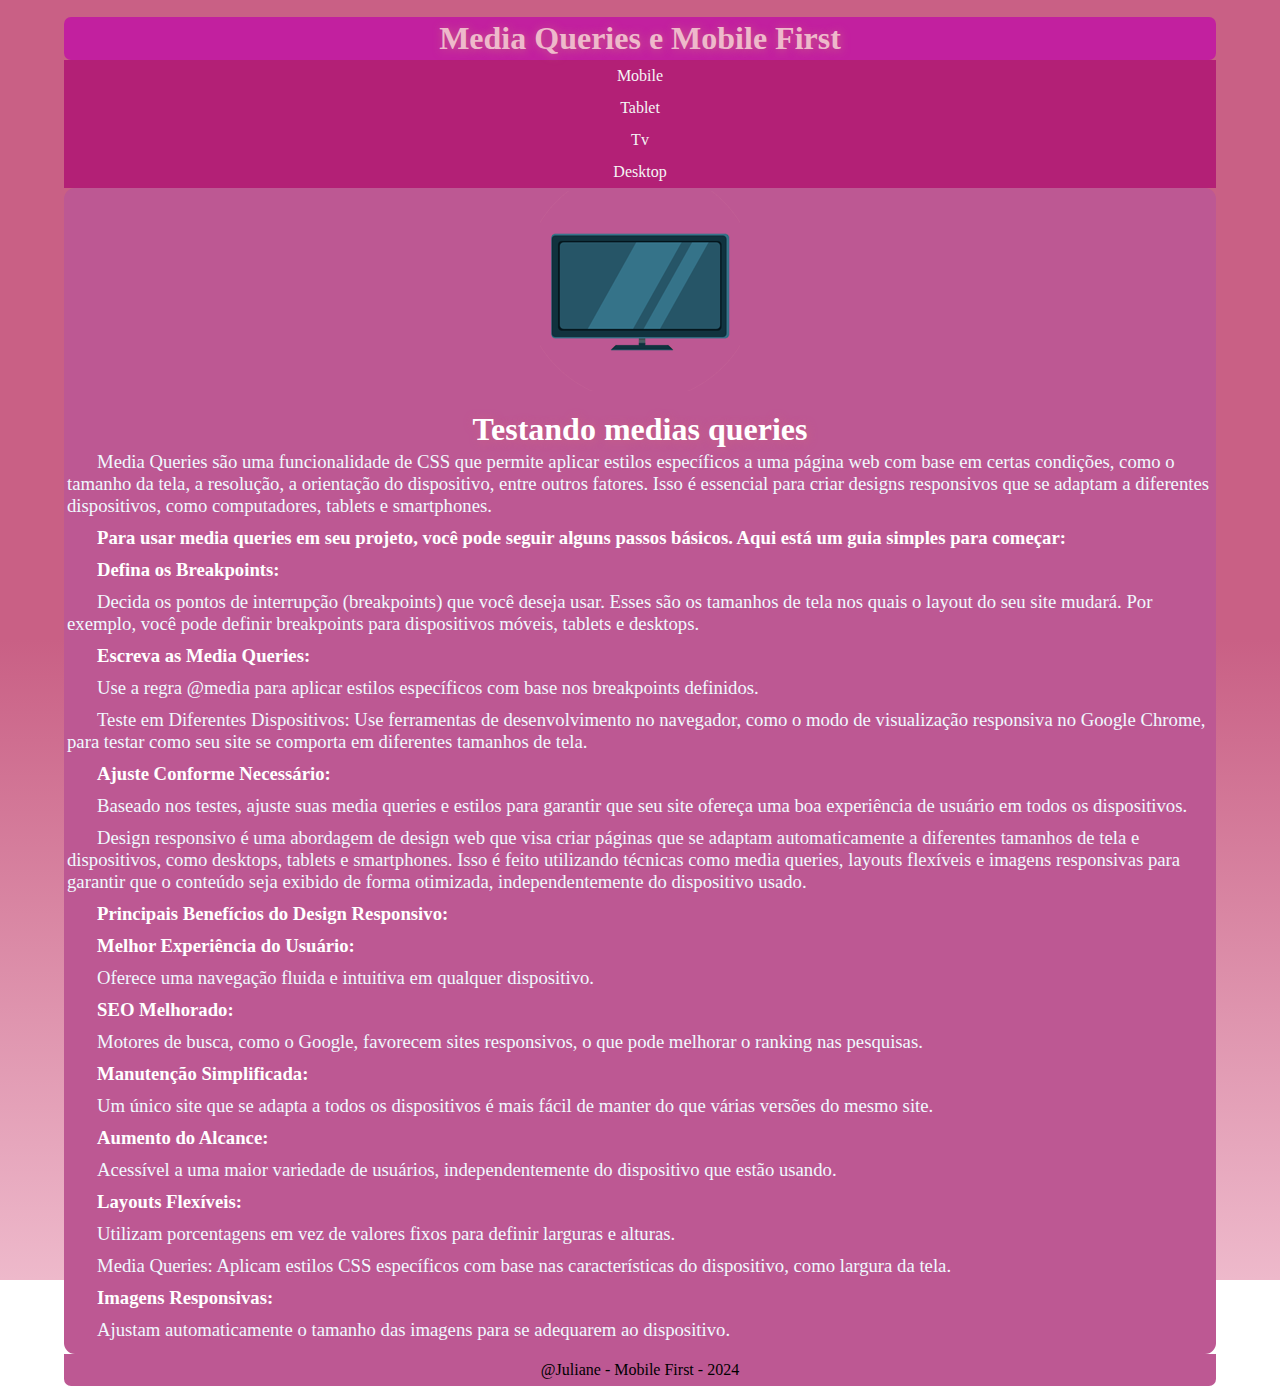
==== commit 3273efeb: "Merge branch 'main' of https://github.com/julianewebdesign/fund_tool" ====
--- a/index.html
+++ b/index.html
@@ -15,7 +15,7 @@
      link para o css do menu mobile; link para o css do google fonts -->
 </head>
 
-<body onresize="mudouTamanho()">
+<body>
     <header>
         <h1>Media Queries e Mobile First</h1>
     </header>
@@ -25,16 +25,25 @@
 
 
       <!-- Esse problema do menu tem haver com a escrita da class.. -->
-      <span id="burger" class="material-symbols-outlined" onclick="clickMenu()">
-        Menu
-    </span>
+      <menu id="itens">
+        <ul>
+            <li><a href="./mobile.html">
+                    Mobile
+                </a></li>
 
-    <menu id="itens">
-        <ul>
-            <li><a href="./mobile.html">mobile</a></li>
-            <li><a href="./tablet.html"> tablet</a></li>
-            <li><a href="./smartv.html">smart_tv</a></li>
-            <li><a href="./desktop.html">desktop</a></li>
+            <li><a href="./tablet.html">
+                    Tablet
+                </a></li>
+                
+            <li><a href="./smartv.html">
+                Tv
+            </a></li>
+
+            <li><a href="./desktop.html">
+                Desktop
+            </a></li>
+
+
         </ul>
     </menu>
 
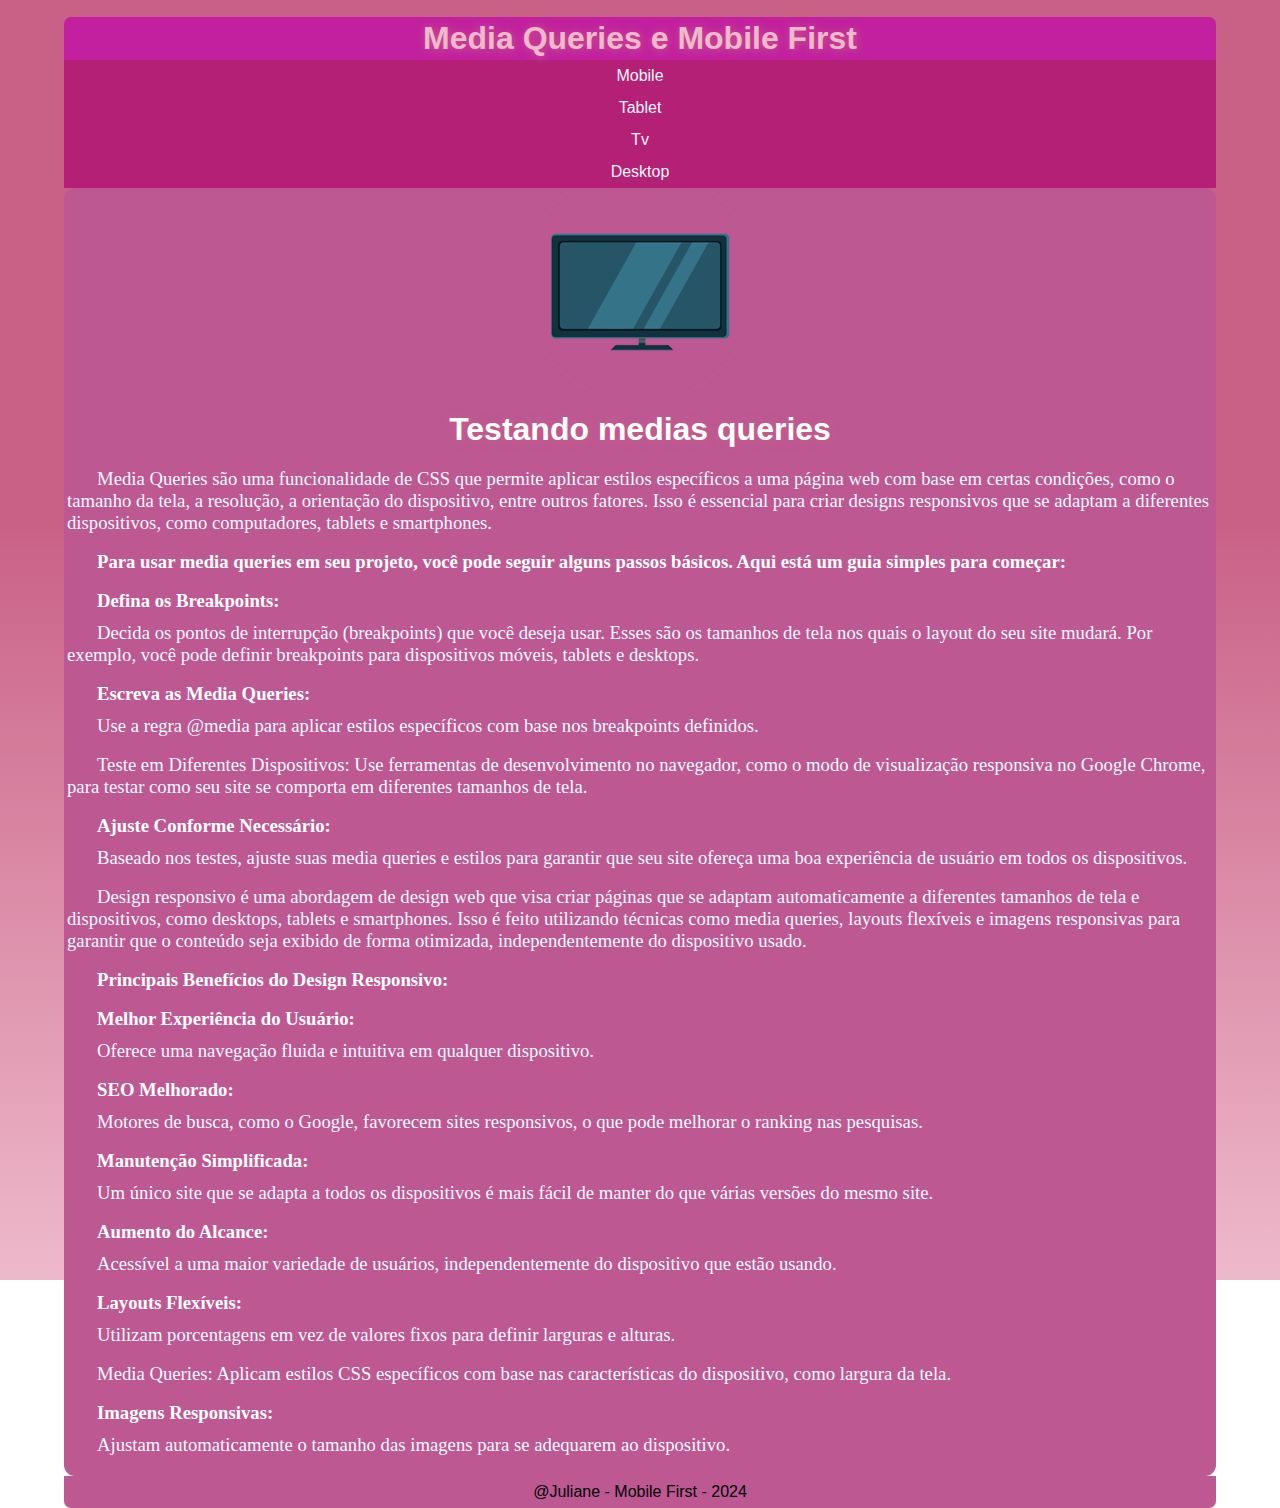
==== commit b098c8e3: "upload" ====
--- a/index.html
+++ b/index.html
@@ -20,11 +20,11 @@
         <h1>Media Queries e Mobile First</h1>
     </header>
 
-    <!-- Usando o google icons o menu é criado, junto com uma função usado no
-      javascript para exibir o menu burger no evento de onclik-->
-
-
-      <!-- Esse problema do menu tem haver com a escrita da class.. -->
+          <!-- MENU NÃO FICA AO LADO DO OUTRO, APENAS UM EMBAIXO DO OUTRO -->
+           
+      <span id="burger" class="material-symbols-outlined" onclick="clickMenu()">
+        menu
+    </span>
       <menu id="itens">
         <ul>
             <li><a href="./mobile.html">
--- a/assets/css/stylemobile.css
+++ b/assets/css/stylemobile.css
@@ -1,129 +1,49 @@
 @charset "utf-8";
 
-/* 
-Um reset de página é quando nós reiniciamos a página. 
-Por essa a razão que começamos com o valor 0, pois é o valor inicial de uma página.
- */
-
-* {
-  margin: 0;
-  padding: 0;
-  box-sizing: border-box;
-  font-family: unset;
-
-}
-
-/*
- "pixel": serve dimensões (largura x altura)
- "vh" e/ou "vw": para largura da tela (mobile first)
- "em" e/ou "rem": serve SOMENTE para fontes (mobile first / CSS3) 
- */
-html {
-  height: 100vw;
-}
-
-
-
-body {
+/* é uma pratica usada no desenvolvimento web para remover ou padronizar os estilos padroes dos navegadores*/
+*{
+    margin: 0;
+    padding: 0;
+    box-sizing: border-box;
+    font-family: 'Gill Sans', 'Gill Sans MT', Calibri, 'Trebuchet MS', sans-serif;
+}
+
+/* 1- define a imagem de fundo
+   2- define a posição de uma imagem de fundo
+   3- controla se a imagem de fundo repete ou não
+   4- se deve rolar ou ficar fixa enquanto o conteúdo é rolado.*/
+
+
+   /* pixel -> para tamanho e dimensões (Largura X Altura)
+   O "vh" e ou "vw" serve para largura de tela (mobile first)
+   Já o "em" e ou "rem", serve somente para fontes (mobile first? CCS3) */
+
+html{
+    height: 100vw;
+}
+
+body{
+
   background-image: linear-gradient(to bottom, #c96085 40%, #eeb9cb 100%);
-  background-position: bottom;
+  background-position: top;
   background-repeat: no-repeat;
   background-attachment: scroll;
 }
-
-/* 
-  PARA CONFIGURAR O CSS VAMOS ATRIBUIR ESTRUTURAS E DEPOIS OS OBJETOS
-  */
-
+    
 header {
-  background-color: #c2209f;
-  margin-top: 7px;
-  border-radius: 7px;
-  width: 90vw;
-  margin: auto;
-  text-align: center;
-}
-
-#burger {
-  background-color: #b23f70;
-  display: block;
-  color: whitesmoke;
-  text-align: center;
-  margin: auto;
-  padding: 7px;
-  width: 90vw;
-  cursor: pointer;
-}
-
-#burger:hover {
-  background-color: #c5a898;
-}
-
-
-menu {
-  color: whitesmoke;
-  text-align: center;
-  margin-top: 5px;
-  width: 90vw;
-  margin: auto;
-  list-style-type: none;
-  background-color: rgb(179, 32, 118);
-}
-
-menu>ul {
-  list-style-type: none;
-}
-
-menu>ul>li>a {
-  display: block;
-  padding: 7px;
-  text-decoration: none;
-  text-align: center;
-  background-color: rgb(179, 32, 118);
-  border-radius: 9px, 9px;
-  color: whitesmoke;
-  margin: auto;
-}
-
-menu>ul>li>a:hover {
-  background-color: #c5a898;
-  color: whitesmoke;
-  text-decoration: none;
-}
-
-main {
-  background-color: rgb(189, 88, 147);
-  margin-top: 7px;
-  border-radius: 11px;
-  width: 90vw;
-  margin: auto;
-  text-align: center;
-  padding: 3px;
-}
-
-article>h2 {
-  color: #ffe3f4;
-}
-
-article>p {
-  font-family: Cambria, Cochin, Georgia, Times, 'Times New Roman', serif;
-  font-size: 20px;
-  font-style: oblique;
-  font-weight: 700;
-  color: honeydew;
-  text-align: justify;
-}
-
-
+    background-color: #c2209f;
+    margin-top: 3px;
+    border-radius: 7px 7px 0px 0px;
+    width: 90vw;
+    margin: auto;
+}
 
 header>h1 {
-
   text-align: center;
   color: #eeb9cb;
   padding: 3px;
   text-shadow: #c96085 1px 1px 10px;
   margin-top: 17px;
-
 }
 
 h1 {
@@ -159,92 +79,6 @@
 
 }
 
-nav>a {
-  color: whitesmoke;
-  text-decoration: none;
-  cursor: pointer;
-}
-
-a:hover {
-  color: whitesmoke;
-  text-decoration: none;
-}
-
-footer {
-  background-color: rgb(189, 88, 147);
-  text-align: center;
-  border-radius: 0px 0px 7px 7px;
-  width: 90vw;
-  padding: 7px;
-  margin: auto;
-}
-
-img {
-  display: block;
-  margin: auto;
-}
-
-img#mobile {
-  display: none;
-}
-
-img#tablet {
-  display: none;
-}
-
-img#print {
-  display: block;
-}
-
-img#pc {
-  display: none;
-}
-
-img#tv {
-  display: none;
-}
-
-
-/*
-adicionar cor ao fundo
-  */
-
-
-
-/* 
-PARA CONFIGURAR O CSS VAMOS ATRIBUIR ESTRUTURAS E DEPOIS OS OBJETOS
-*/
-
-
-/* celular não aparece em Mobile First quando a tela é reduzida e/ou para a própria tela de celular*/
-
-
-@media screen and (min-width: 768px) and (max-width: 992px) {
-  /* midia usada no tablet */
-}
-
-body {
-  background-image: url("../assets/tablet.png");
-  background-image: linear-gradient(to bottom, #c96085 50%, #eeb9cb 100%);
-  background-position: bottom;
-  background-repeat: no-repeat;
-  background-attachment: scroll;
-
-}
-
-/* 
-  PARA CONFIGURAR O CSS VAMOS ATRIBUIR ESTRUTURAS E DEPOIS OS OBJETOS
-  */
-
-header {
-  background-color: #c2209f;
-  margin-top: 7px;
-  border-radius: 7px;
-  width: 90vw;
-  margin: auto;
-  text-align: center;
-}
-
 #burger {
   background-color: #b23f70;
   display: block;
@@ -257,172 +91,25 @@
 }
 
 #burger:hover {
-  background-color: #c5a898;
-}
-
-
-menu {
-  color: whitesmoke;
-  text-align: center;
-  margin-top: 5px;
-  width: 90vw;
-  margin: auto;
-  list-style-type: none;
-  background-color: rgb(179, 32, 118);
-}
-
-menu>ul {
-  list-style-type: none;
-}
-
-menu>ul>li>a {
-  display: block;
-  padding: 7px;
-  text-decoration: none;
-  text-align: center;
-  background-color: rgb(179, 32, 118);
-  border-radius: 9px, 9px;
-  color: whitesmoke;
-  margin: auto;
-}
-
-menu>ul>li>a:hover {
-  background-color: #c5a898;
-  color: whitesmoke;
-  text-decoration: none;
-}
-
-main {
-  background-color: rgb(189, 88, 147);
-  margin-top: 7px;
-  border-radius: 11px;
-  width: 90vw;
-  margin: auto;
-  text-align: center;
-  padding: 3px;
-}
-
-article>h2 {
-  color: #ffe3f4;
-}
-
-article>p {
-  font-family: Cambria, Cochin, Georgia, Times, 'Times New Roman', serif;
-  font-size: 20px;
-  font-style: oblique;
-  font-weight: 700;
-  color: honeydew;
-  text-align: justify;
-}
-
-
-header>h1 {
-
-  text-align: center;
-  color: #eeb9cb;
-  padding: 3px;
-  text-shadow: #c96085 1px 1px 10px;
-  margin-top: 17px;
-
-}
-
-nav>a {
-  color: whitesmoke;
-  text-decoration: none;
-  cursor: pointer;
-}
-
-a:hover {
-  color: whitesmoke;
-  text-decoration: none;
-}
-
-footer {
-  background-color: rgb(189, 88, 147);
-  text-align: center;
-  border-radius: 0px 0px 7px 7px;
-  width: 90vw;
-  padding: 7px;
-  margin: auto;
-}
-
-img#mobile {
-  display: none;
-}
-
-img#tablet {
-  display: block;
-}
-
-img#print {
-  display: none;
-}
-
-img#pc {
-  display: none;
-}
-
-img#tv {
-  display: none;
-}
-
-
-
-/* media para pc com  largura de tela menor que 992px para o maior de 1200px
-onde sera modificado as medidas do menu, menu lista, main > article onde o menu
-deve estar bloqueado seguindo as margens e cor de fundo dos elementos e 
-deixando assim o menu burger oculto, forçando assim o menu aparecendo inline-block
-(na horizontal) e sua exibição de imagens */
-
-@media screen and (min-width: 993px) and (max-width: 1200px) {
-  body {
-    background-image: url("../assets/icon-pc.png");
-    background-image: linear-gradient(to bottom, #c96085 50%, #eeb9cb 100%);
-    background-position: bottom;
-    background-repeat: no-repeat;
-    background-attachment: scroll;
-  }
-
-  header {
-    background-color: #c2209f;
-    margin-top: 7px;
-    border-radius: 7px;
-    width: 90vw;
-    margin: auto;
+    background-color: #ffffff;
+}
+
+menu{
     text-align: center;
-  }
-
-  #burger {
-    background-color: #b23f70;
-    display: block;
-    color: whitesmoke;
-    text-align: center;
-    margin: auto;
-    padding: 7px;
-    width: 90vw;
-    cursor: pointer;
-  }
-
-  #burger:hover {
-    background-color: #c5a898;
-  }
-
-
-  menu {
-    color: whitesmoke;
-    text-align: center;
-    margin-top: 5px;
+    list-style-type: none;
     width: 90vw;
     margin: auto;
     list-style-type: none;
     background-color: rgb(179, 32, 118);
-  }
-
-  menu>ul {
+}
+
+menu>ul {
     list-style-type: none;
-  }
-
-  menu>ul>li>a {
+}
+
+
+/* O que você entende linha por linha deste código */
+menu>ul>li>a {
     display: block;
     padding: 7px;
     text-decoration: none;
@@ -433,358 +120,280 @@
     margin: auto;
   }
 
-  menu>ul>li>a:hover {
+
+menu>ul>li>a:hover {
     background-color: #c5a898;
     color: whitesmoke;
     text-decoration: none;
-  }
-
-  main {
-    background-color: rgb(189, 88, 147);
-    margin-top: 7px;
-    border-radius: 11px;
-    width: 90vw;
-    margin: auto;
-    text-align: center;
-    padding: 3px;
-  }
-
-  article>h2 {
-    color: #ffe3f4;
-  }
-
-  article>p {
-    font-family: Cambria, Cochin, Georgia, Times, 'Times New Roman', serif;
-    font-size: 20px;
-    font-style: oblique;
-    font-weight: 700;
+} 
+
+main {
+  background-color: rgb(189, 88, 147);
+  margin-top: 7px;
+  border-radius: 11px;
+  width: 90vw;
+  margin: auto;
+  text-align: center;
+  padding: 3px;
+}
+
+article>h2 {
+    color: rgb(255, 255, 255);
+    padding-bottom: 17px;
+}
+
+article > p{
+    text-align: justify;
+    margin-bottom: 17px;
+    text-indent: 17px;
     color: honeydew;
     text-align: justify;
-  }
-
-
-  header>h1 {
-
-    text-align: center;
-    color: #eeb9cb;
-    padding: 3px;
-    text-shadow: #c96085 1px 1px 10px;
-    margin-top: 17px;
-
-  }
-
-  nav>a {
-    color: whitesmoke;
-    text-decoration: none;
-    cursor: pointer;
-  }
-
-  a:hover {
-    color: whitesmoke;
-    text-decoration: none;
-  }
-
-  footer {
-    background-color: rgb(189, 88, 147);
-    text-align: center;
-    border-radius: 0px 0px 7px 7px;
-    width: 90vw;
-    padding: 7px;
-    margin: auto;
-  }
-
-
-
-  img#mobile {
+}
+
+footer {
+  background-color: rgb(189, 88, 147);
+  text-align: center;
+  border-radius: 0px 0px 7px 7px;
+  width: 90vw;
+  padding: 7px;
+  margin: auto;
+}
+
+img{ 
+    display: block; 
+    margin: auto; 
+}  
+
+img#mobile{
+    display: block;
+}
+
+img#tablet{
     display: none;
-  }
-
-  img#tablet {
+
+}
+
+img#print{ 
     display: none;
-  }
-
-  img#print {
+}
+
+img#pc{
     display: none;
-  }
-
-  img#pc {
-    display: block;
-  }
-
-  img#tv {
+}
+
+img#tv{
     display: none;
-  }
-}
-
-/* media para smart_tv com  largura de tela menor que 992px para o maior de 1200px
-onde sera modificado as medidas do menu, menu lista, main > article onde o menu
-deve estar bloqueado seguindo as margens e cor de fundo dos elementos e 
-deixando assim o menu burger oculto, forçando assim o menu aparecendo inline-block
-(na horizontal) e sua exibição de imagens */
+}
+
+
+
+
+@media screen and (min-width: 768px) and (max-width: 992px) {
+    body {
+        background-image: url("../back-tablet.jpg");
+        background-image: linear-gradient(to bottom, #c96085 40%, #eeb9cb 100%);
+        background-position: top;
+        background-repeat: no-repeat;
+        background-attachment: scroll;
+
+    }
+
+    #burger{
+       display: none;
+    }
+
+    menu{
+      color: whitesmoke;
+      text-align: center;
+      margin-top: 5px;
+      width: 90vw;
+      margin: auto;
+      list-style-type: none;
+      background-color: rgb(179, 32, 118);
+    }
+
+    menu>ul>li{
+      list-style-type: none;
+    
+    }
+
+    main{
+        width: 90wv;
+        margin: auto;    
+}
+
+    article>h2 {
+        padding-bottom: 17px;
+        width: 90vw;
+        margin: auto;
+    }
+
+    article>p {
+        text-align: justify;
+        margin-bottom: 17px;
+        text-indent: 17px;
+    }
+
+    footer {
+        width: 90vw;
+        margin: auto;
+    }
+
+    img#mobile {
+        display: none;
+    }
+
+    img#tablet {
+        display: block;
+    }
+
+    img#print {
+        display: none;
+    }
+
+    img#pc {
+        display: none;
+    }
+
+    img#tv {
+        display: none;
+    }
+}
+
+@media screen and (min-width: 993px) and (max-width: 1200px) {
+    body {
+        background-image:url("../back-pc.jpg");
+        background-image: linear-gradient(to bottom, #c96085 40%, #eeb9cb 100%);
+        background-position: top;
+        background-repeat: no-repeat;
+        background-attachment: scroll;
+    }
+
+    #burger {
+        display: none;
+    }
+
+    menu {
+      color: whitesmoke;
+      text-align: center;
+      margin-top: 5px;
+      width: 90vw;
+      margin: auto;
+      list-style-type: none;
+      background-color: rgb(179, 32, 118);
+    }
+
+    menu>ul>li {
+      list-style-type: none;
+    }
+
+    main {
+        width: 90vw;
+        margin: auto;
+    }
+
+    article>h2 {
+        padding-bottom: 17px;
+    }
+
+    article>p {
+        text-align: justify;
+        margin-bottom: 17px;
+        text-indent: 17px;
+    }
+
+    footer {
+        width: 90vw;
+        margin: auto;
+    }
+
+    img#mobile {
+        display: none;
+    }
+
+    img#tablet {
+        display: none;
+    }
+
+    img#print {
+        display: none;
+    }
+
+    img#pc {
+        display: block;
+    }
+
+    img#tv {
+        display: none;
+    }
+}
 
 @media screen and (min-width: 1201px) {
-
-  body {
-    background-image: url("../assets/icon-tv.png");
-    background-repeat: repeat-x;
-    background-attachment: fixed;
-    background-image: linear-gradient(to bottom, #c96085 50%, #eeb9cb 100%);
-    background-position: bottom;
-    background-repeat: no-repeat;
-    background-attachment: scroll;
-  }
-
-  header {
-    background-color: #c2209f;
-    margin-top: 7px;
-    border-radius: 7px;
-    width: 90vw;
-    margin: auto;
-    text-align: center;
-  }
-
-  #burger {
-    background-color: #b23f70;
-    display: block;
-    color: whitesmoke;
-    text-align: center;
-    margin: auto;
-    padding: 7px;
-    width: 90vw;
-    cursor: pointer;
-  }
-
-  #burger:hover {
-    background-color: #c5a898;
-  }
-
-
-  menu {
-    color: whitesmoke;
-    text-align: center;
-    margin-top: 5px;
-    width: 90vw;
-    margin: auto;
-    list-style-type: none;
-    background-color: rgb(179, 32, 118);
-  }
-
-  menu>ul {
-    list-style-type: none;
-  }
-
-  menu>ul>li>a {
-    display: block;
-    padding: 7px;
-    text-decoration: none;
-    text-align: center;
-    background-color: rgb(179, 32, 118);
-    border-radius: 9px, 9px;
-    color: whitesmoke;
-    margin: auto;
-  }
-
-  menu>ul>li>a:hover {
-    background-color: #c5a898;
-    color: whitesmoke;
-    text-decoration: none;
-  }
-
-  main {
-    background-color: rgb(189, 88, 147);
-    margin-top: 7px;
-    border-radius: 11px;
-    width: 90vw;
-    margin: auto;
-    text-align: center;
-    padding: 3px;
-  }
-
-  article>h2 {
-    color: #ffe3f4;
-  }
-
-  article>p {
-    font-family: Cambria, Cochin, Georgia, Times, 'Times New Roman', serif;
-    font-size: 20px;
-    font-style: oblique;
-    font-weight: 700;
-    color: honeydew;
-    text-align: justify;
-  }
-
-  header>h1 {
-
-    text-align: center;
-    color: #eeb9cb;
-    padding: 3px;
-    text-shadow: #c96085 1px 1px 10px;
-    margin-top: 17px;
-
-  }
-
-  nav>a {
-    color: whitesmoke;
-    text-decoration: none;
-    cursor: pointer;
-  }
-
-  a:hover {
-    color: whitesmoke;
-    text-decoration: none;
-  }
-
-  footer {
-    background-color: rgb(189, 88, 147);
-    text-align: center;
-    border-radius: 0px 0px 7px 7px;
-    width: 90vw;
-    padding: 7px;
-    margin: auto;
-  }
-
-  img#mobile {
-    display: none;
-  }
-
-  img#tablet {
-    display: none;
-  }
-
-  img#print {
-    display: none;
-  }
-
-  img#pc {
-    display: none;
-  }
-
-  img#tv {
-    display: block;
-  }
-
-
-  @media screen and (min-width: 321px) and (max-width: 375px) {
-    /* midia usada no celular */
-  }
-
-  body {
-    background-image: url("../assets/icon-phone.png");
-    background-image: linear-gradient(to bottom, #c96085 50%, #eeb9cb 100%);
-    background-position: bottom;
-    background-repeat: no-repeat;
-    background-attachment: scroll;
-
-  }
-
-  header {
-    background-color: #c2209f;
-    margin-top: 7px;
-    border-radius: 7px;
-    width: 90vw;
-    margin: auto;
-    text-align: center;
-  }
-
-  #burger {
-    background-color: #b23f70;
-    display: block;
-    color: whitesmoke;
-    text-align: center;
-    margin: auto;
-    padding: 7px;
-    width: 90vw;
-    cursor: pointer;
-  }
-
-  #burger:hover {
-    background-color: #c5a898;
-  }
-
-
-  menu {
-    color: whitesmoke;
-    text-align: center;
-    margin-top: 5px;
-    width: 90vw;
-    margin: auto;
-    list-style-type: none;
-    background-color: rgb(179, 32, 118);
-  }
-
-  menu>ul {
-    list-style-type: none;
-  }
-
-  menu>ul>li>a {
-    display: block;
-    padding: 7px;
-    text-decoration: none;
-    text-align: center;
-    background-color: rgb(179, 32, 118);
-    border-radius: 9px, 9px;
-    color: whitesmoke;
-    margin: auto;
-  }
-
-  menu>ul>li>a:hover {
-    background-color: #c5a898;
-    color: whitesmoke;
-    text-decoration: none;
-  }
-
-  main {
-    background-color: rgb(189, 88, 147);
-    margin-top: 7px;
-    border-radius: 11px;
-    width: 90vw;
-    margin: auto;
-    text-align: center;
-    padding: 3px;
-  }
-
-  article>h2 {
-    color: #ffe3f4;
-  }
-
-  article>p {
-    font-family: Cambria, Cochin, Georgia, Times, 'Times New Roman', serif;
-    font-size: 20px;
-    font-style: oblique;
-    font-weight: 700;
-    color: honeydew;
-    text-align: justify;
-  }
-
-  header>h1 {
-
-    text-align: center;
-    color: #eeb9cb;
-    padding: 3px;
-    text-shadow: #c96085 1px 1px 10px;
-    margin-top: 17px;
-
-  }
-
-  nav>a {
-    color: whitesmoke;
-    text-decoration: none;
-    cursor: pointer;
-  }
-
-  a:hover {
-    color: whitesmoke;
-    text-decoration: none;
-  }
-
-  footer {
-    background-color: rgb(189, 88, 147);
-    text-align: center;
-    border-radius: 0px 0px 7px 7px;
-    width: 90vw;
-    padding: 7px;
-    margin: auto;
-  }
-
-
+    body {
+        background-image:url("../back-tv.jpg");
+        background-repeat: repeat-x;
+        background-attachment: fixed;
+        background-image: linear-gradient(to bottom, #c96085 40%, #eeb9cb 100%);
+        background-position: top;
+        background-repeat: no-repeat;
+        background-attachment: scroll;
+    }
+
+    #burger {
+        display: none;
+    }
+
+    menu {
+      color: whitesmoke;
+      text-align: center;
+      margin-top: 5px;
+      width: 90vw;
+      margin: auto;
+      list-style-type: none;
+      background-color: rgb(179, 32, 118);
+    }
+
+    menu>ul>li {
+      list-style-type: none;
+    }
+
+    main {
+        width: 90vw;
+        margin: auto;
+    }
+
+    article>h2 {
+        padding-bottom: 17px;
+    }
+
+    article>p {
+        text-align: justify;
+        margin-bottom: 17px;
+        text-indent: 17px;
+    }
+
+    footer {
+        width: 90vw;
+        margin: auto;
+    }
+
+    img#mobile {
+        display: none;
+    }
+
+    img#tablet {
+        display: none;
+    }
+
+    img#print {
+        display: none;
+    }
+
+    img#pc {
+        display: none;
+    }
+
+    img#tv {
+        display: block;
+    }
 }